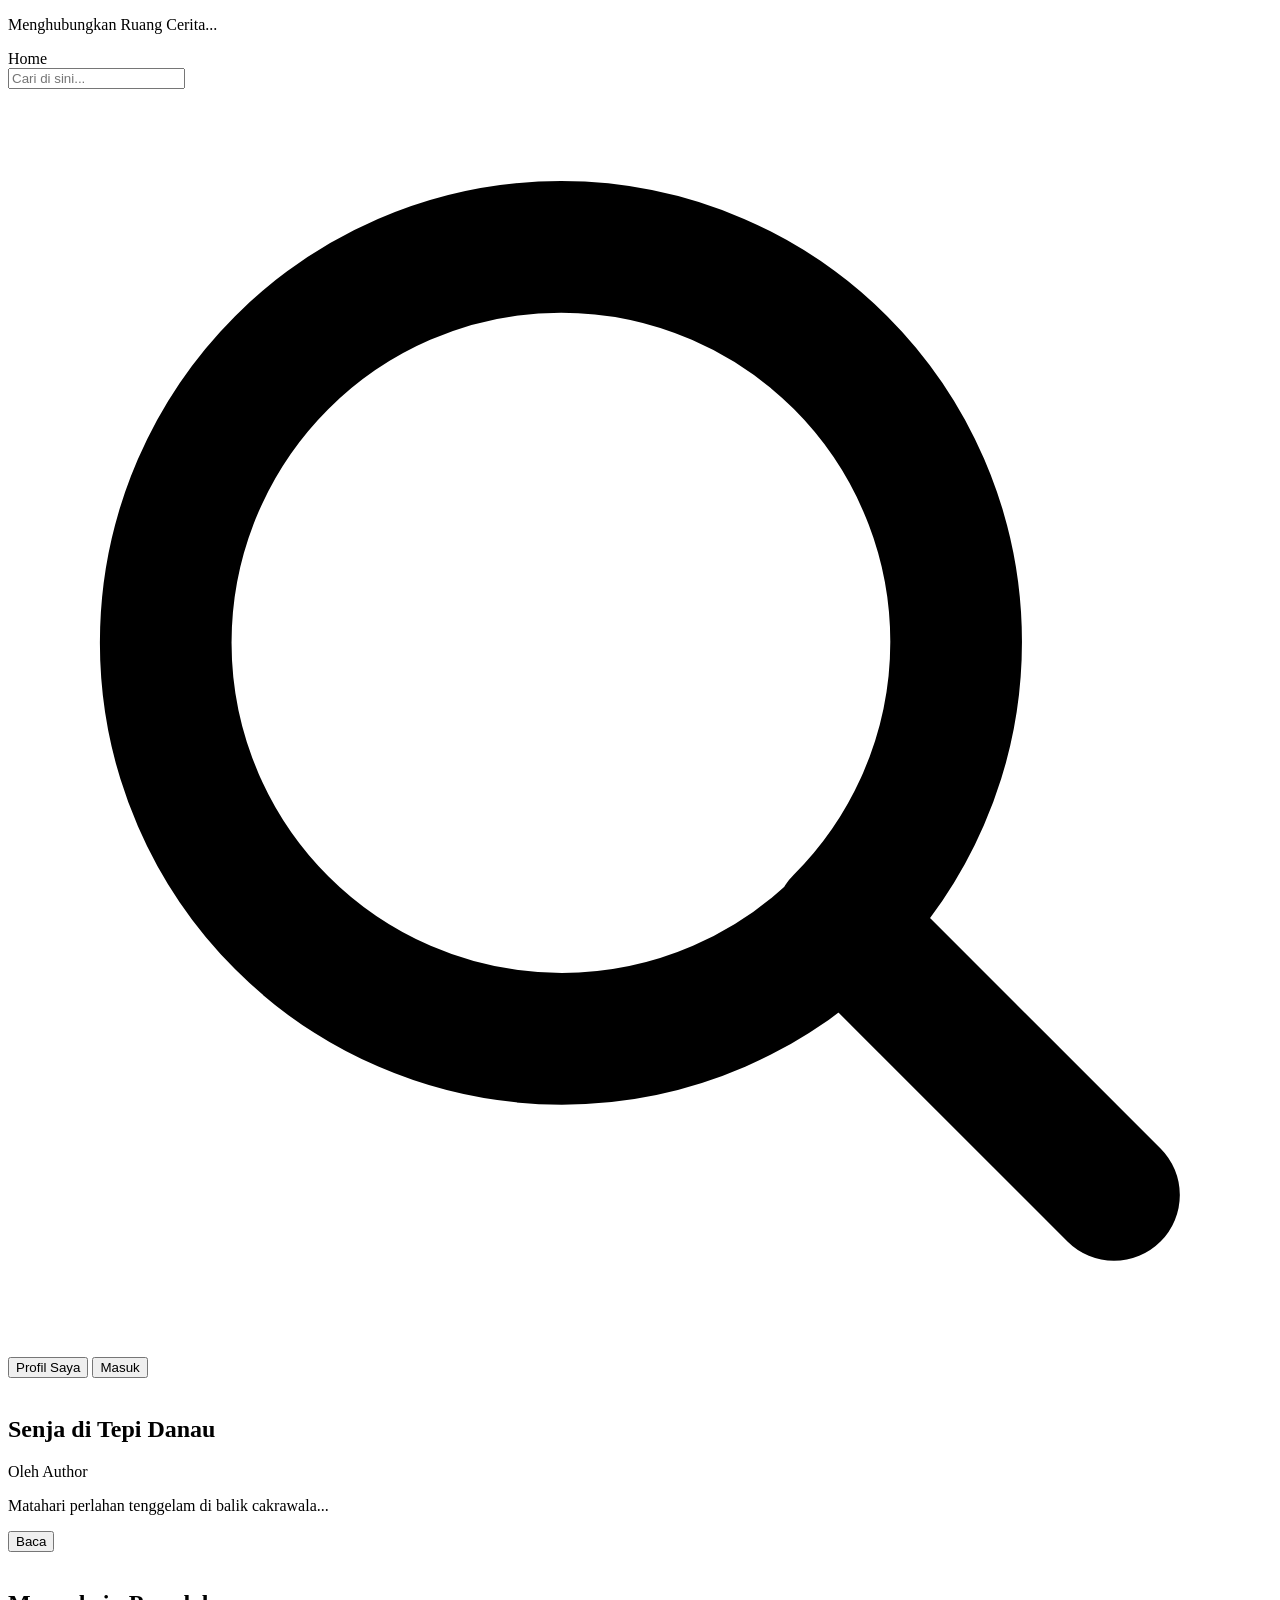
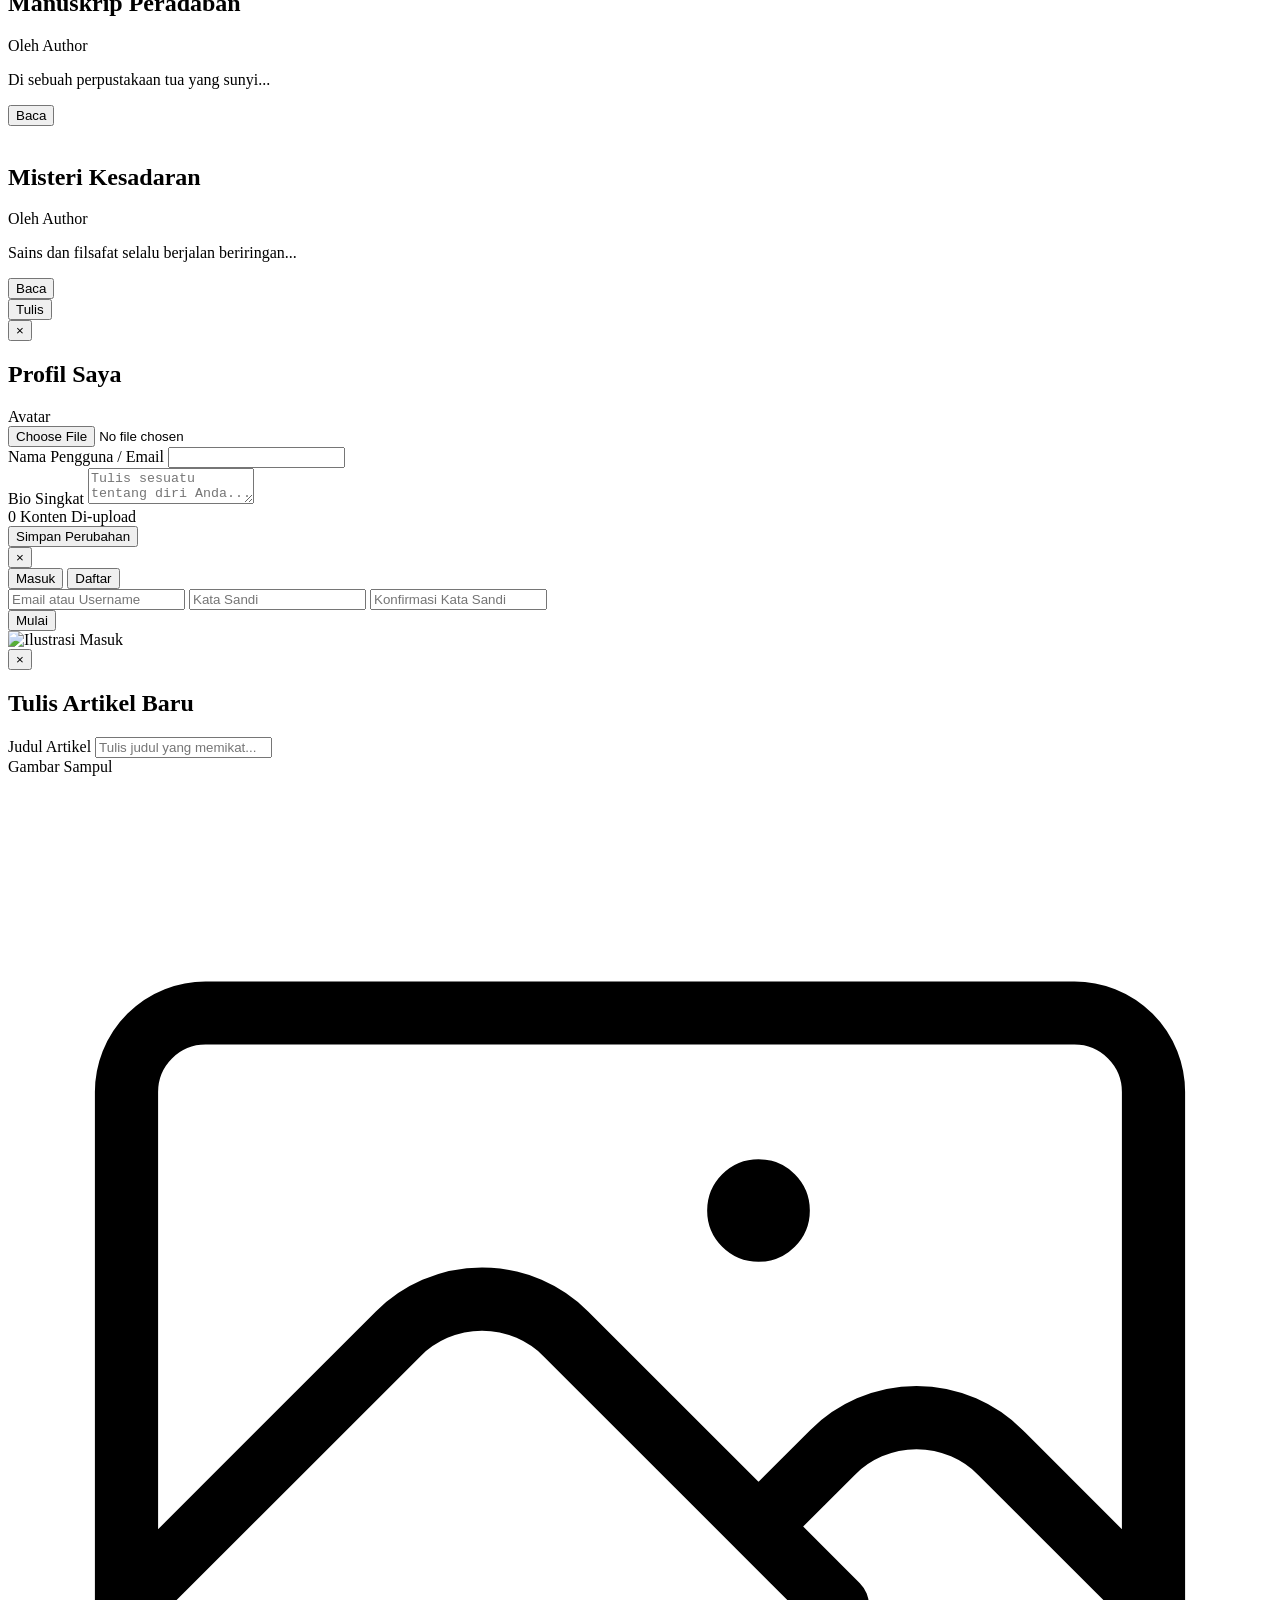
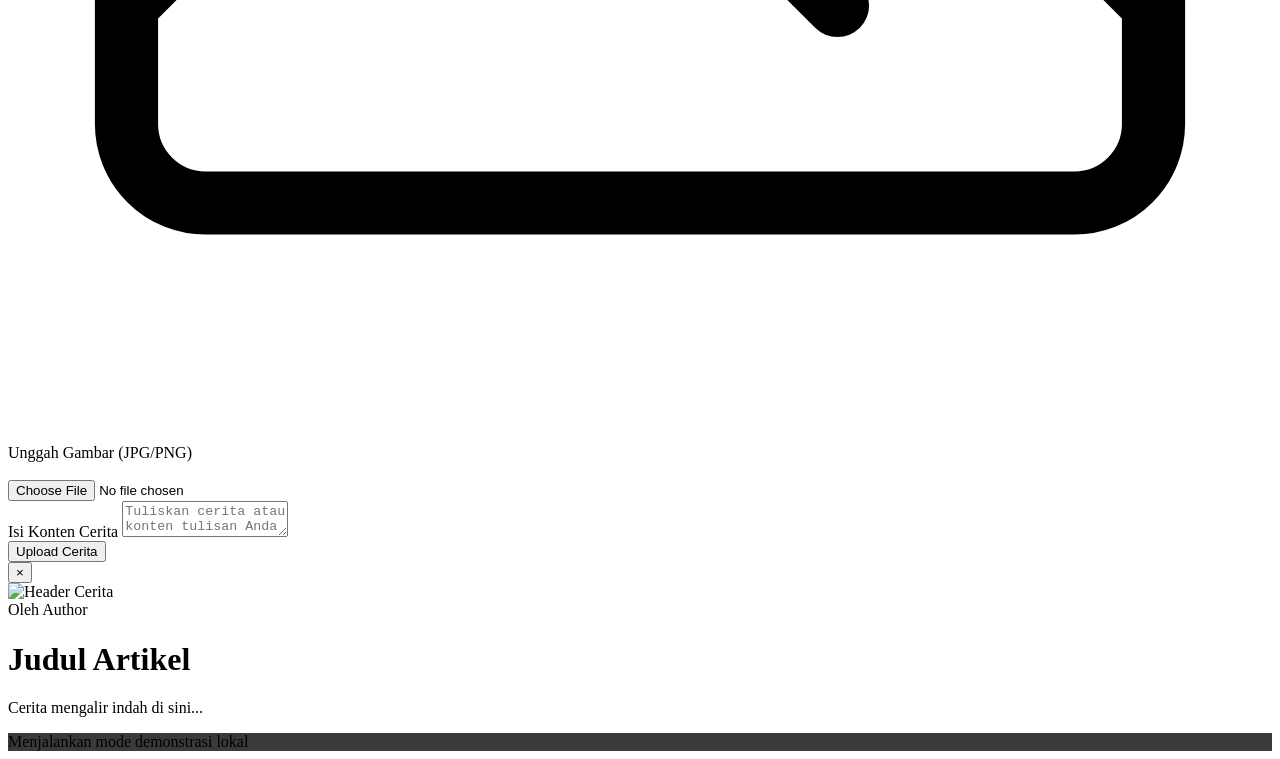
==== index.html @ 1a0d809d "Commit pertama website saya" ====
<!DOCTYPE html>
<html lang="id">
<head>
    <meta charset="UTF-8">
    <meta name="viewport" content="width=device-width, initial-scale=1.0">
    <title>Blog Minimalis — Home</title>
    <link href="https://fonts.googleapis.com/css2?family=Lora:ital,wght@0,400;0,700;1,400;1,700&display=swap" rel="stylesheet">
    <script src="https://cdn.tailwindcss.com"></script>
    <script src="https://cdn.jsdelivr.net/npm/@supabase/supabase-js@2"></script>
    <link rel="stylesheet" href="css/style.css">
</head>
<body class="min-h-screen text-white flex flex-col justify-between overflow-x-hidden bg-black">

    <!-- Latar Belakang Video -->
    <video autoplay muted loop playsinline class="bg-video">
        <source src="vid/green-tree-moewalls-com.mp4" type="video/mp4">
    </video>

    <!-- Splash Screen Loading -->
    <div id="page-loader" class="fixed inset-0 bg-[#1c1c1c] z-[99] flex flex-col items-center justify-center transition-all duration-300 ease-in-out">
        <div class="flex flex-col items-center gap-6">
            <div class="w-12 h-12 border-2 border-white/10 border-t-white rounded-full animate-spin-slow"></div>
            <p id="loader-text" class="text-white/60 tracking-widest text-xs uppercase font-sans font-semibold animate-pulse">
                Menghubungkan Ruang Cerita...
            </p>
        </div>
    </div>

    <!-- Header — Menu Bar Fixed -->
    <header class="fixed top-0 left-0 w-full p-6 flex flex-col items-center z-50">
        <div class="w-full max-w-4xl h-14 relative">
            <div id="menu-bar" class="absolute top-0 left-1/2 -translate-x-1/2 w-14 max-h-14 bg-white/80 backdrop-blur-md rounded-full border border-white/20 shadow-lg flex flex-col justify-start px-6 py-3 cursor-pointer transition-all duration-500 ease-out overflow-hidden opacity-0 -translate-y-24">

                <div id="menu-content" class="opacity-0 transition-opacity duration-300 pointer-events-none w-full flex flex-col">
                    <div class="flex items-center justify-between h-8 shrink-0 w-full">
                        <span id="home-btn" class="text-black font-bold text-sm hover:opacity-80 transition cursor-pointer">
                            Home
                        </span>

                        <!-- Kotak Pencarian -->
                        <div class="w-72 md:w-80 relative">
                            <input id="search-input" type="text" placeholder="Cari di sini..."
                                class="w-full bg-white text-gray-800 placeholder-gray-400 text-xs pl-4 pr-10 py-1.5 rounded-full focus:outline-none focus:ring-2 focus:ring-black/25 shadow-inner cursor-text font-sans">
                            <span class="absolute inset-y-0 right-3.5 flex items-center pointer-events-none">
                                <svg class="w-4 h-4 text-gray-400" fill="none" stroke="currentColor" stroke-width="2.5" viewBox="0 0 24 24">
                                    <path stroke-linecap="round" stroke-linejoin="round" d="M21 21l-5.197-5.197m0 0A7.5 7.5 0 105.196 5.196a7.5 7.5 0 0010.637 10.637z"/>
                                </svg>
                            </span>
                        </div>
                    </div>

                    <!-- Opsi Tambahan -->
                    <div id="extra-menu" class="hidden mt-3 flex flex-col gap-2.5 pt-2">
                        <button id="profil-btn" class="hidden text-black font-semibold text-sm hover:opacity-75 transition block text-left w-full focus:outline-none">
                            Profil Saya
                        </button>
                        <button id="masuk-btn" class="text-black font-semibold text-sm hover:opacity-75 transition block text-left w-full focus:outline-none">
                            Masuk
                        </button>
                    </div>
                </div>
            </div>
        </div>
    </header>

    <!-- Konten Utama — Grid Blog -->
    <main class="w-full px-6 pt-28 pb-24 flex-grow flex items-center justify-center relative">
        <div id="blog-container" class="grid grid-cols-1 md:grid-cols-2 gap-x-16 gap-y-12 max-w-5xl w-full mx-auto py-8">
            <!-- Dirender secara dinamis oleh main.js -->
        </div>
    </main>

    <!-- Tombol Tulis Floating -->
    <div class="fixed bottom-10 right-10 z-40">
        <button id="tulis-btn" class="bg-black text-white px-10 py-3 rounded-xl shadow-2xl hover:bg-gray-900 transition font-bold tracking-wide">
            Tulis
        </button>
    </div>

    <!-- ==================== MODAL PROFIL ==================== -->
    <div id="modal-profil" class="fixed inset-0 bg-black/75 backdrop-blur-md z-50 flex items-center justify-center p-4 md:p-6 opacity-0 pointer-events-none transition-all duration-200">
        <div id="modal-profil-card" class="bg-[#1c1c1c] text-white w-full max-w-xl rounded-[24px] p-8 md:p-10 shadow-2xl flex flex-col justify-between relative transform scale-95 transition-all duration-200 min-h-[420px] border border-white/5">
            <button id="tutup-profil" class="absolute top-5 right-7 text-white/40 hover:text-white hover:scale-110 text-3xl font-light transition duration-150 focus:outline-none z-10">&times;</button>
            <div class="flex flex-col gap-6 w-full relative z-10 flex-grow justify-between">
                <div>
                    <h2 class="text-4xl font-serif tracking-wide mb-6 font-medium border-b border-white/10 pb-3">Profil Saya</h2>
                    <div class="flex flex-col sm:flex-row gap-6 items-center mb-6">
                        <div id="pilih-avatar-trigger" class="w-24 h-24 bg-[#d1d1d1] rounded-full flex items-center justify-center cursor-pointer hover:bg-gray-300 transition-all duration-200 overflow-hidden relative shadow-md group border-2 border-white/10">
                            <span id="avatar-placeholder-teks" class="text-gray-600 text-xs font-semibold">Avatar</span>
                            <img id="preview-avatar" class="hidden absolute inset-0 w-full h-full object-cover">
                        </div>
                        <input type="file" id="avatar-input" accept="image/*" class="hidden">
                        <div class="flex-grow w-full">
                            <label class="text-[10px] text-white/40 uppercase tracking-widest font-sans font-semibold block mb-1">Nama Pengguna / Email</label>
                            <input id="profile-display-name" type="text" class="w-full bg-[#d1d1d1] text-gray-800 py-2 px-5 rounded-full font-semibold text-sm shadow-inner" readonly>
                        </div>
                    </div>
                    <div class="flex flex-col gap-2 mb-6">
                        <label class="text-[10px] text-white/40 uppercase tracking-widest font-sans font-semibold">Bio Singkat</label>
                        <textarea id="profile-bio" placeholder="Tulis sesuatu tentang diri Anda..." class="w-full h-24 bg-white text-gray-800 rounded-[15px] p-4 focus:outline-none resize-none text-sm leading-relaxed no-scrollbar shadow-inner"></textarea>
                    </div>
                    <div class="bg-black/20 rounded-[15px] p-4 flex justify-around text-center border border-white/5">
                        <div>
                            <span id="profile-stat-posts" class="block text-3xl font-bold text-white font-sans">0</span>
                            <span class="text-[10px] text-white/40 uppercase tracking-wider font-semibold">Konten Di-upload</span>
                        </div>
                    </div>
                </div>
                <div class="flex justify-end mt-4">
                    <button id="simpan-profil-btn" class="bg-black hover:bg-gray-900 active:scale-95 text-white px-8 py-2 rounded-xl text-xs font-bold tracking-wider shadow-lg transition-all duration-200">
                        Simpan Perubahan
                    </button>
                </div>
            </div>
        </div>
    </div>

    <!-- ==================== MODAL MASUK / DAFTAR ==================== -->
    <div id="modal-masuk" class="fixed inset-0 bg-black/75 backdrop-blur-md z-50 flex items-center justify-center p-4 md:p-6 opacity-0 pointer-events-none transition-all duration-200">
        <div id="modal-masuk-card" class="bg-[#1c1c1c] text-white w-full max-w-3xl rounded-[24px] p-10 md:p-12 shadow-2xl flex flex-col justify-between relative transform scale-95 transition-all duration-200 min-h-[460px] border border-white/5 overflow-hidden">
            <button id="tutup-masuk" class="absolute top-5 right-7 text-white/40 hover:text-white hover:scale-110 text-3xl font-light transition duration-150 focus:outline-none z-10">&times;</button>
            <div class="flex flex-col justify-between h-full flex-grow relative z-10">
                <div class="max-w-md">
                    <div class="flex gap-8 mb-8 pb-2">
                        <button id="tab-masuk" class="text-4xl font-serif tracking-wide font-medium pb-2 text-white focus:outline-none transition duration-150">Masuk</button>
                        <button id="tab-daftar" class="text-4xl font-serif tracking-wide font-medium pb-2 text-white/40 hover:text-white/80 focus:outline-none transition duration-150">Daftar</button>
                    </div>
                    <div class="flex flex-col gap-4 w-full max-w-xs mb-6">
                        <input id="login-username" type="text" placeholder="Email atau Username"
                            class="w-full bg-[#d1d1d1] text-gray-800 placeholder-gray-500 py-2.5 px-6 rounded-full focus:outline-none focus:ring-2 focus:ring-black/30 text-sm font-semibold shadow-inner transition duration-150">
                        <input id="login-password" type="password" placeholder="Kata Sandi"
                            class="w-full bg-[#d1d1d1] text-gray-800 placeholder-gray-500 py-2.5 px-6 rounded-full focus:outline-none focus:ring-2 focus:ring-black/30 text-sm font-semibold shadow-inner transition duration-150">
                        <input id="login-confirm-password" type="password" placeholder="Konfirmasi Kata Sandi"
                            class="hidden w-full bg-[#d1d1d1] text-gray-800 placeholder-gray-500 py-2.5 px-6 rounded-full focus:outline-none focus:ring-2 focus:ring-black/30 text-sm font-semibold shadow-inner transition duration-150">
                    </div>
                    <div class="w-full max-w-xs flex justify-center mt-6">
                        <button id="mulai-btn" class="bg-black hover:bg-gray-900 active:scale-95 text-white px-8 py-2 rounded-xl text-xs font-bold tracking-wider shadow-lg transition-all duration-200">
                            Mulai
                        </button>
                    </div>
                </div>
            </div>
            <div class="absolute bottom-0 right-0 w-[240px] md:w-[280px] h-[320px] md:h-[360px] pointer-events-none select-none flex items-end justify-end">
                <img src="https://images.unsplash.com/photo-1578632767115-351597cf2477?q=80&w=600&auto=format&fit=crop" alt="Ilustrasi Masuk"
                    class="w-full h-full object-cover object-top rounded-tl-[120px] border-l-4 border-t-4 border-[#1c1c1c] shadow-2xl">
            </div>
        </div>
    </div>

    <!-- ==================== MODAL TULIS ==================== -->
    <div id="modal-tulis" class="fixed inset-0 bg-black/75 backdrop-blur-md z-50 flex items-center justify-center p-4 md:p-6 opacity-0 pointer-events-none transition-all duration-200">
        <div id="modal-card" class="bg-[#1c1c1c] text-white w-full max-w-4xl rounded-[24px] p-8 md:p-10 shadow-2xl flex flex-col justify-between relative transform scale-95 transition-all duration-200 min-h-[550px] border border-white/5">
            <button id="tutup-modal" class="absolute top-5 right-7 text-white/40 hover:text-white hover:scale-110 text-3xl font-light transition duration-150 focus:outline-none z-10">&times;</button>
            <div class="grid grid-cols-1 md:grid-cols-12 gap-8 items-stretch flex-grow mt-2">
                <!-- Kolom Kiri -->
                <div class="md:col-span-5 flex flex-col justify-between gap-6">
                    <div>
                        <h2 class="text-4xl font-serif tracking-wide mb-8 font-medium">Tulis Artikel Baru</h2>
                        <div class="w-full">
                            <label class="text-[10px] text-white/40 uppercase tracking-widest font-sans font-bold block mb-2">Judul Artikel</label>
                            <input id="input-judul" type="text" placeholder="Tulis judul yang memikat..."
                                class="w-full bg-white text-gray-800 py-2.5 px-6 rounded-full focus:outline-none focus:ring-2 focus:ring-red-950/40 text-sm font-semibold shadow-inner transition duration-150">
                        </div>
                    </div>
                    <div class="flex flex-col items-center md:items-start justify-end flex-grow pb-2">
                        <label class="text-[10px] text-white/40 uppercase tracking-widest font-sans font-bold block mb-2 self-start">Gambar Sampul</label>
                        <div id="pilih-gambar-trigger" class="w-full h-40 bg-[#e5e5e5] hover:bg-[#dbdbdb] rounded-[20px] flex flex-col items-center justify-center cursor-pointer transition-all duration-200 overflow-hidden relative shadow-md group">
                            <div id="placeholder-container" class="flex flex-col items-center text-center px-4 transition duration-200 group-hover:scale-105">
                                <svg class="w-10 h-10 text-gray-500 mb-2" fill="none" stroke="currentColor" stroke-width="1.2" viewBox="0 0 24 24">
                                    <path stroke-linecap="round" stroke-linejoin="round" d="M2.25 15.75l5.159-5.159a2.25 2.25 0 013.182 0l5.159 5.159m-1.5-1.5l1.409-1.409a2.25 2.25 0 013.182 0l2.909 2.909m-18 3.75h16.5a1.5 1.5 0 001.5-1.5V6a1.5 1.5 0 00-1.5-1.5H3.75A1.5 1.5 0 002.25 6v12a1.5 1.5 0 001.5 1.5zm10.5-11.25h.008v.008h-.008V8.25zm.375 0a.375.375 0 11-.75 0 .375.375 0 01.75 0z"/>
                                </svg>
                                <span class="text-gray-600 text-[10px] tracking-widest uppercase font-sans font-bold">Unggah Gambar (JPG/PNG)</span>
                            </div>
                            <img id="preview-gambar" class="hidden absolute inset-0 w-full h-full object-cover">
                        </div>
                        <input type="file" id="file-input" accept="image/*" class="hidden">
                    </div>
                </div>
                <!-- Kolom Kanan -->
                <div class="md:col-span-7 flex flex-col justify-between gap-4">
                    <div class="h-full flex flex-col">
                        <label class="text-[10px] text-white/40 uppercase tracking-widest font-sans font-bold block mb-2">Isi Konten Cerita</label>
                        <textarea id="input-konten" placeholder="Tuliskan cerita atau konten tulisan Anda secara mengalir di sini..."
                            class="w-full flex-grow bg-white text-gray-800 rounded-[15px] p-6 focus:outline-none focus:ring-2 focus:ring-red-950/40 resize-none text-sm leading-relaxed no-scrollbar shadow-inner min-h-[300px] placeholder-gray-400"></textarea>
                    </div>
                    <div class="flex justify-end mt-1">
                        <button id="upload-btn" class="bg-[#2d0707] hover:bg-[#450d0d] active:scale-95 text-white px-10 py-2.5 rounded-full text-xs font-bold tracking-wider shadow-lg transition-all duration-200">
                            Upload Cerita
                        </button>
                    </div>
                </div>
            </div>
        </div>
    </div>

    <!-- ==================== MODAL BACA ==================== -->
    <div id="modal-baca" class="fixed inset-0 bg-black/90 backdrop-blur-xl z-[60] flex items-center justify-center p-0 md:p-6 opacity-0 pointer-events-none transition-all duration-300 overflow-y-auto no-scrollbar">
        <div id="modal-baca-card" class="bg-[#1c1c1c] text-white w-full h-full md:h-[90vh] md:max-w-4xl md:rounded-[32px] shadow-2xl flex flex-col relative transform scale-95 translate-y-4 transition-all duration-300 overflow-hidden border border-white/5">
            <button id="tutup-baca" class="absolute top-6 right-8 text-white/50 hover:text-white hover:scale-110 text-4xl font-light transition duration-150 focus:outline-none z-50 drop-shadow-lg">&times;</button>
            <div class="flex-grow overflow-y-auto no-scrollbar pb-16">
                <div class="w-full h-64 md:h-[380px] relative">
                    <img id="baca-gambar" src="" alt="Header Cerita" class="w-full h-full object-cover">
                    <div class="absolute inset-0 bg-gradient-to-t from-[#1c1c1c] via-[#1c1c1c]/40 to-transparent"></div>
                </div>
                <div class="max-w-2xl mx-auto px-6 md:px-8 -mt-16 relative z-10">
                    <span id="baca-author" class="text-xs uppercase tracking-widest font-sans font-bold text-red-400 bg-red-950/40 px-3 py-1 rounded-full border border-red-900/30">Oleh Author</span>
                    <h1 id="baca-judul" class="text-4xl md:text-5xl font-serif tracking-wide mt-4 mb-6 leading-tight font-medium drop-shadow-md">Judul Artikel</h1>
                    <div class="w-16 h-0.5 bg-white/20 mb-8"></div>
                    <p id="baca-konten" class="text-white/85 font-serif text-lg leading-relaxed md:leading-loose text-justify whitespace-pre-wrap">
                        Cerita mengalir indah di sini...
                    </p>
                </div>
            </div>
        </div>
    </div>

    <!-- Script: koneksi dulu, baru logika utama -->
    <script src="js/koneksi.js"></script>
    <script src="js/main.js"></script>
</body>
</html>
---- css/style.css ----
*/
body, input, textarea, button, select {
    font-family: 'Lora', serif;
}

/* ---- Latar Belakang Video ---- */
.bg-video {
    position: fixed;
    top: 0;
    left: 0;
    width: 100%;
    height: 100%;
    object-fit: cover;
    z-index: -1;
}

/* ---- Efek Hover Kartu Blog ---- */
.hover-effect {
    transition: transform 0.3s ease, opacity 0.3s ease;
}
.hover-effect:hover {
    transform: scale(1.03);
}

/* ---- Sembunyikan Scrollbar ---- */
.no-scrollbar::-webkit-scrollbar {
    display: none;
}
.no-scrollbar {
    -ms-overflow-style: none;
    scrollbar-width: none;
}

/* ---- Animasi Spinner Loading ---- */
@keyframes spin-slow {
    0%   { transform: rotate(0deg); }
    100% { transform: rotate(360deg); }
}
.animate-spin-slow {
    animation: spin-slow 1.5s linear infinite;
}
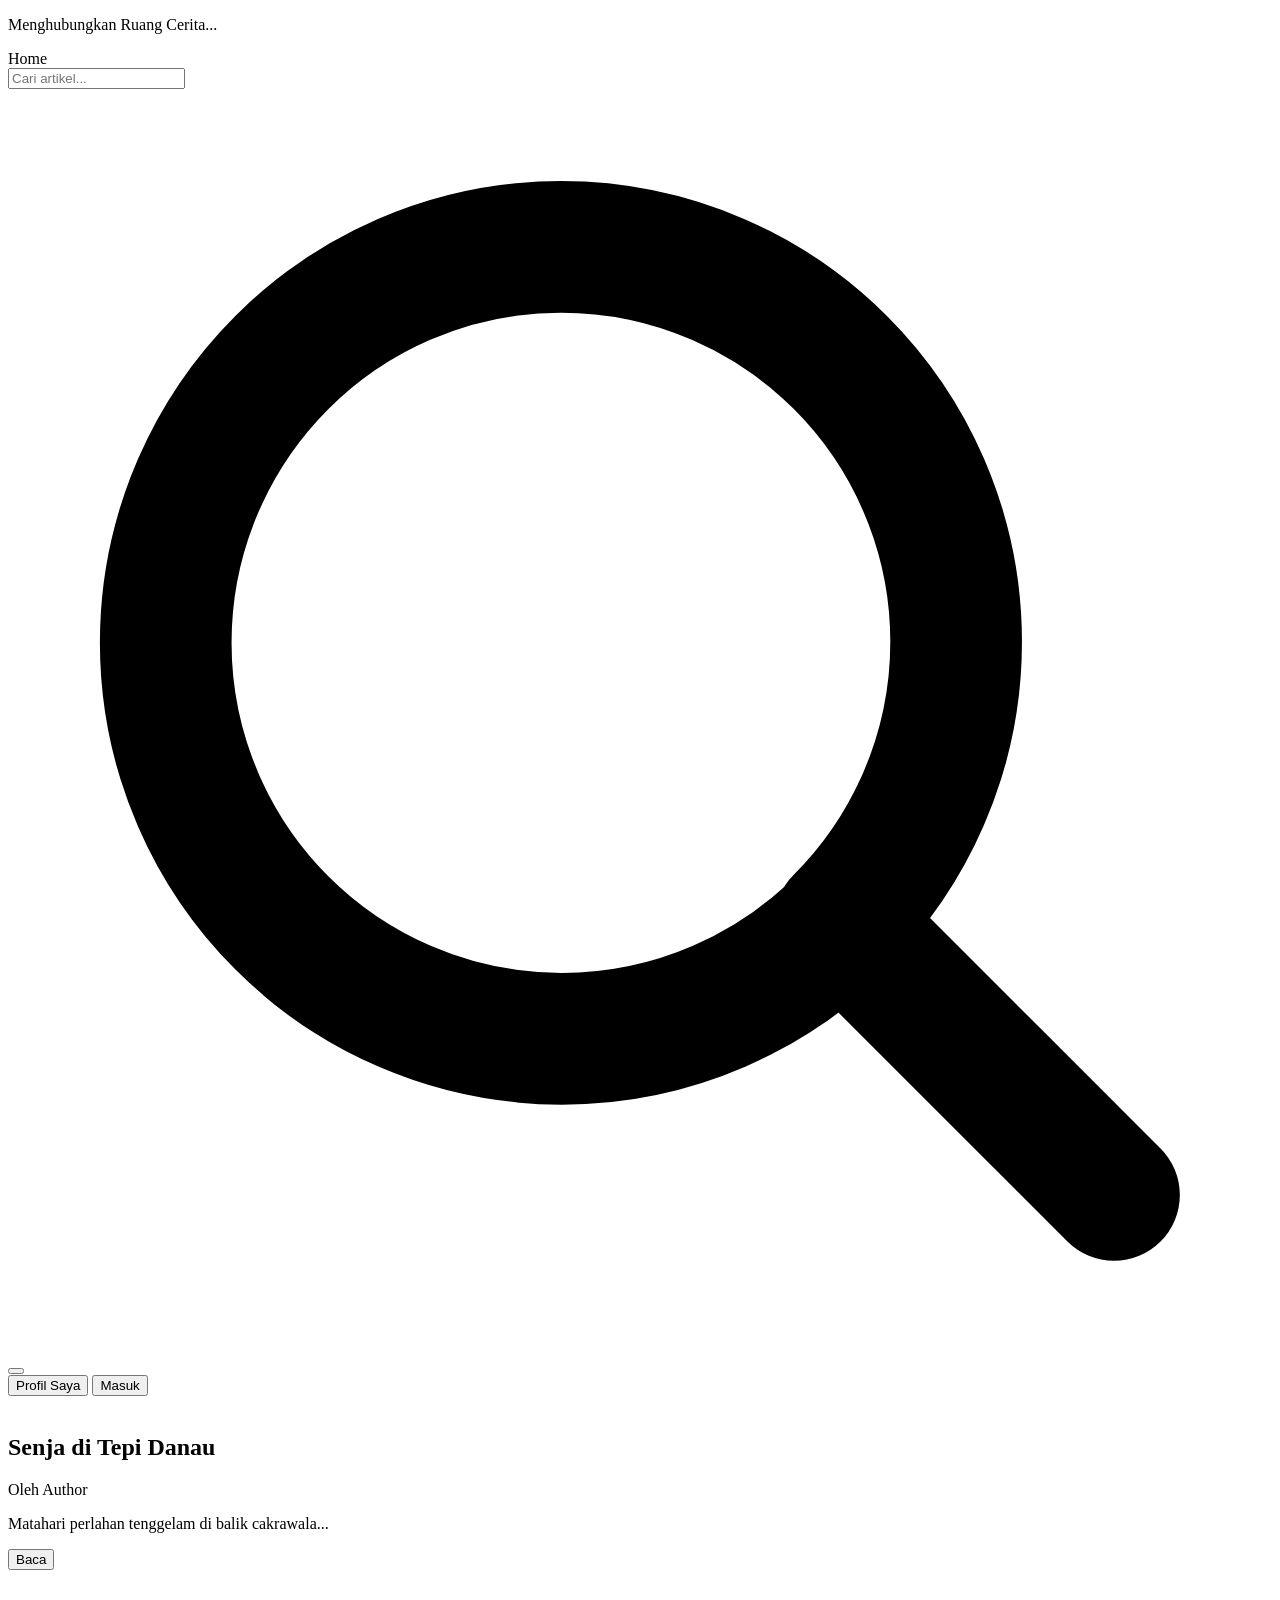
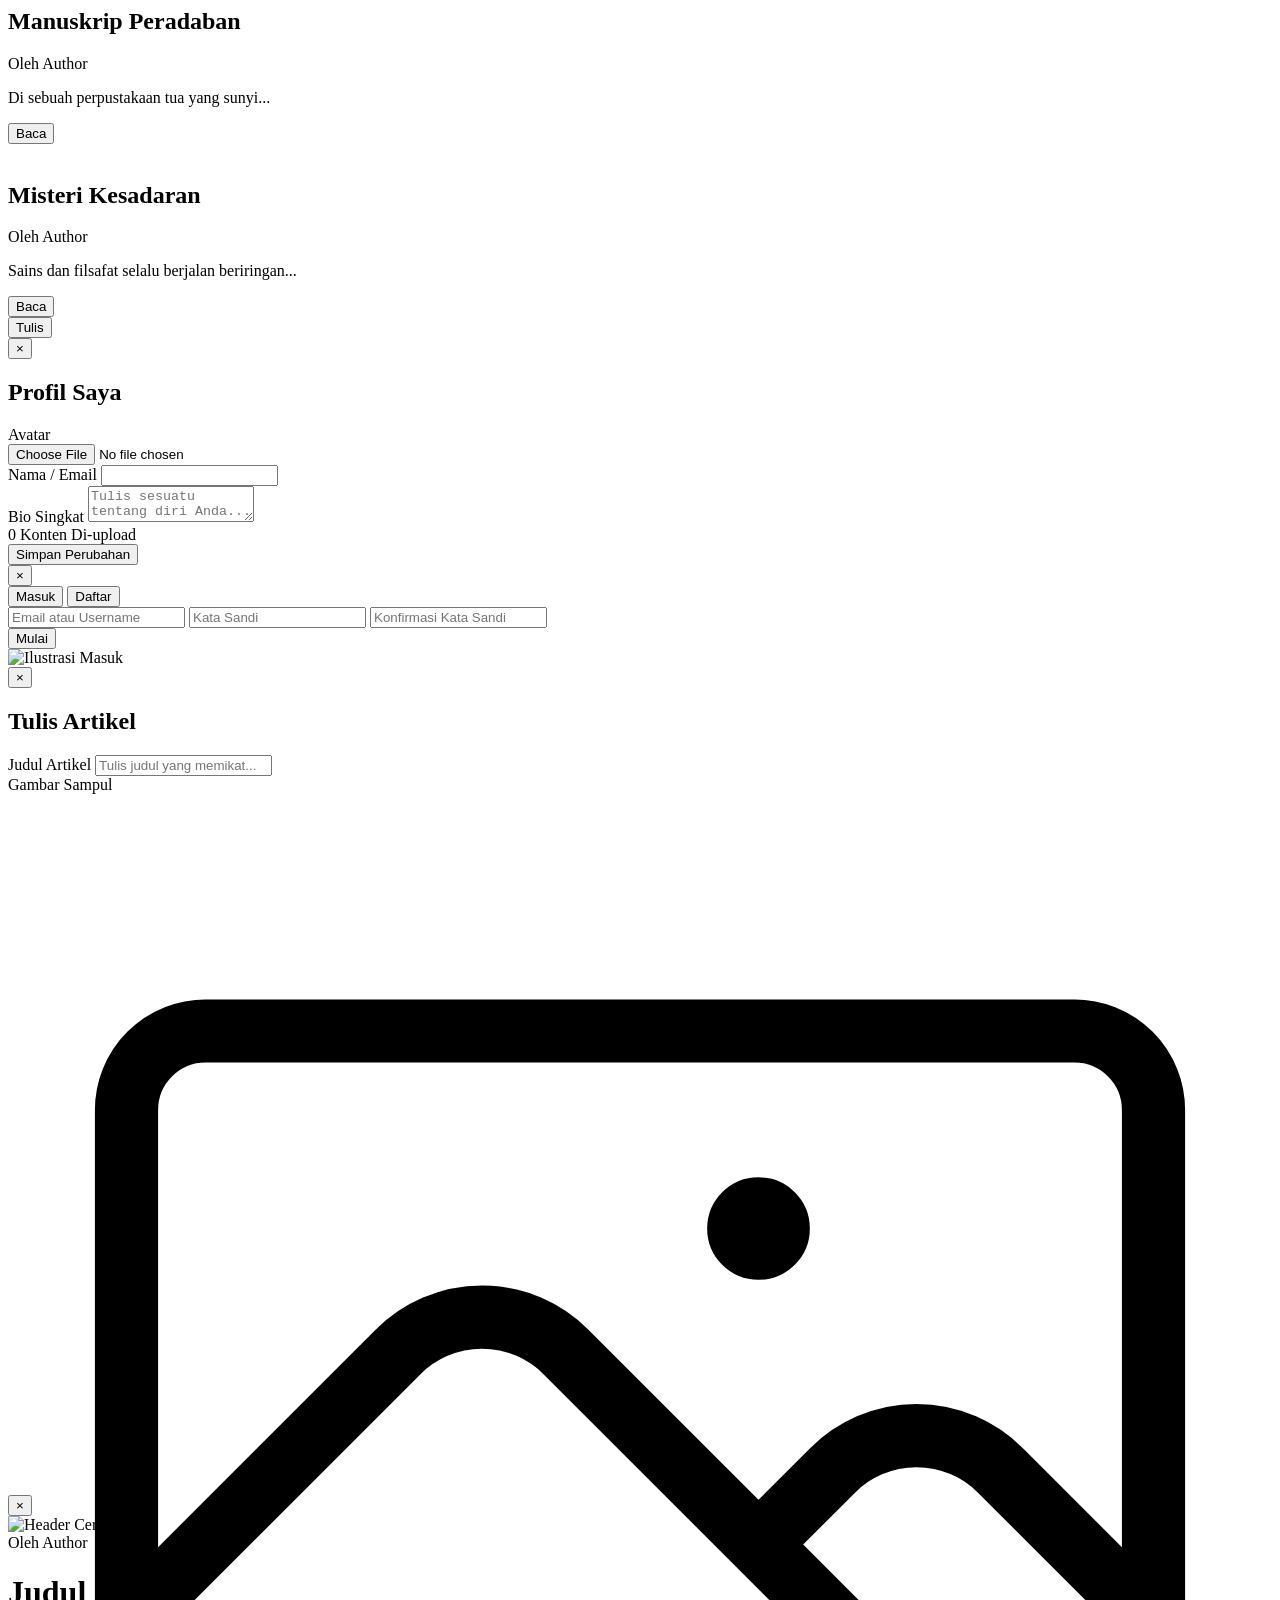
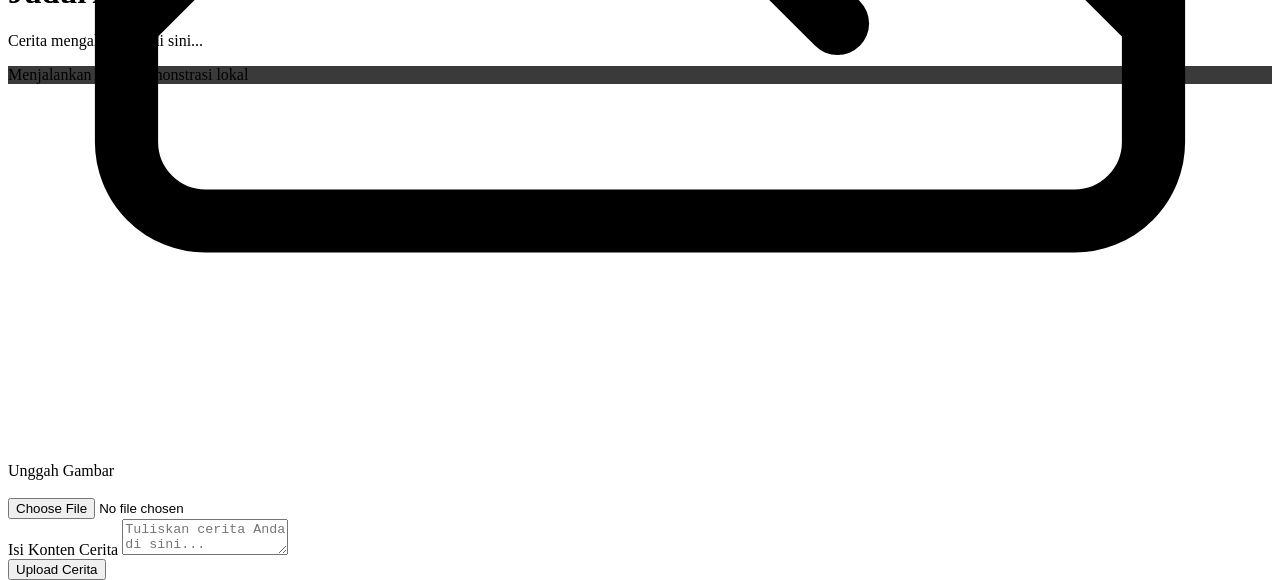
==== commit 5e25b8ba: "Commit pertama website saya" ====
--- a/index.html
+++ b/index.html
@@ -7,107 +7,177 @@
     <link href="https://fonts.googleapis.com/css2?family=Lora:ital,wght@0,400;0,700;1,400;1,700&display=swap" rel="stylesheet">
     <script src="https://cdn.tailwindcss.com"></script>
     <script src="https://cdn.jsdelivr.net/npm/@supabase/supabase-js@2"></script>
-    <link rel="stylesheet" href="css/style.css">
+    <link rel="stylesheet" href="../css/style.css">
 </head>
 <body class="min-h-screen text-white flex flex-col justify-between overflow-x-hidden bg-black">
 
     <!-- Latar Belakang Video -->
     <video autoplay muted loop playsinline class="bg-video">
-        <source src="vid/green-tree-moewalls-com.mp4" type="video/mp4">
+        <source src="https://www.w3schools.com/howto/rain.mp4" type="video/mp4">
     </video>
 
     <!-- Splash Screen Loading -->
     <div id="page-loader" class="fixed inset-0 bg-[#1c1c1c] z-[99] flex flex-col items-center justify-center transition-all duration-300 ease-in-out">
-        <div class="flex flex-col items-center gap-6">
-            <div class="w-12 h-12 border-2 border-white/10 border-t-white rounded-full animate-spin-slow"></div>
-            <p id="loader-text" class="text-white/60 tracking-widest text-xs uppercase font-sans font-semibold animate-pulse">
+        <div class="flex flex-col items-center gap-4">
+            <div class="w-10 h-10 border-2 border-white/10 border-t-white rounded-full animate-spin-slow"></div>
+            <p id="loader-text" class="text-white/60 tracking-widest text-[10px] uppercase font-sans font-semibold animate-pulse">
                 Menghubungkan Ruang Cerita...
             </p>
         </div>
     </div>
 
-    <!-- Header — Menu Bar Fixed -->
-    <header class="fixed top-0 left-0 w-full p-6 flex flex-col items-center z-50">
-        <div class="w-full max-w-4xl h-14 relative">
-            <div id="menu-bar" class="absolute top-0 left-1/2 -translate-x-1/2 w-14 max-h-14 bg-white/80 backdrop-blur-md rounded-full border border-white/20 shadow-lg flex flex-col justify-start px-6 py-3 cursor-pointer transition-all duration-500 ease-out overflow-hidden opacity-0 -translate-y-24">
-
-                <div id="menu-content" class="opacity-0 transition-opacity duration-300 pointer-events-none w-full flex flex-col">
-                    <div class="flex items-center justify-between h-8 shrink-0 w-full">
-                        <span id="home-btn" class="text-black font-bold text-sm hover:opacity-80 transition cursor-pointer">
+    <!-- ==================== HEADER ==================== -->
+    <header class="fixed top-0 left-0 w-full z-50 px-3 sm:px-6 pt-3 sm:pt-5">
+        <div class="w-full max-w-4xl mx-auto flex justify-center">
+
+            <!-- Navbar — mulai sebagai pil kecil, melebar ke full width -->
+            <div id="menu-bar"
+                 class="bg-white/90 backdrop-blur-md border border-white/30 shadow-xl
+                        px-5 sm:px-6 py-2.5 sm:py-3
+                        opacity-0 -translate-y-6
+                        w-10 rounded-full
+                        transition-all duration-700 ease-[cubic-bezier(0.25,1,0.5,1)]">
+
+                <div id="menu-content"
+                     class="opacity-0 pointer-events-none transition-opacity duration-400">
+
+                    <!-- Baris utama: Home + Search + Hamburger -->
+                    <div class="flex items-center gap-2 sm:gap-4 w-full">
+
+                        <span id="home-btn"
+                              class="text-black font-bold text-xs sm:text-sm
+                                     hover:opacity-60 transition cursor-pointer whitespace-nowrap shrink-0">
                             Home
                         </span>
 
-                        <!-- Kotak Pencarian -->
-                        <div class="w-72 md:w-80 relative">
-                            <input id="search-input" type="text" placeholder="Cari di sini..."
-                                class="w-full bg-white text-gray-800 placeholder-gray-400 text-xs pl-4 pr-10 py-1.5 rounded-full focus:outline-none focus:ring-2 focus:ring-black/25 shadow-inner cursor-text font-sans">
-                            <span class="absolute inset-y-0 right-3.5 flex items-center pointer-events-none">
-                                <svg class="w-4 h-4 text-gray-400" fill="none" stroke="currentColor" stroke-width="2.5" viewBox="0 0 24 24">
-                                    <path stroke-linecap="round" stroke-linejoin="round" d="M21 21l-5.197-5.197m0 0A7.5 7.5 0 105.196 5.196a7.5 7.5 0 0010.637 10.637z"/>
+                        <!-- Search bar — mengisi ruang di tengah -->
+                        <div class="relative flex-grow">
+                            <input id="search-input" type="text" placeholder="Cari artikel..."
+                                class="w-full bg-black/[0.06] text-gray-800 placeholder-gray-400
+                                       text-[11px] sm:text-xs
+                                       pl-3 sm:pl-4 pr-8 sm:pr-9
+                                       py-1.5 sm:py-2
+                                       rounded-full border border-black/[0.08]
+                                       focus:outline-none focus:ring-2 focus:ring-black/15
+                                       font-sans transition">
+                            <span class="absolute inset-y-0 right-3 flex items-center pointer-events-none">
+                                <svg class="w-3 h-3 sm:w-3.5 sm:h-3.5 text-gray-400"
+                                     fill="none" stroke="currentColor" stroke-width="2.5" viewBox="0 0 24 24">
+                                    <path stroke-linecap="round" stroke-linejoin="round"
+                                          d="M21 21l-5.197-5.197m0 0A7.5 7.5 0 105.196 5.196a7.5 7.5 0 0010.637 10.637z"/>
                                 </svg>
                             </span>
                         </div>
-                    </div>
-
-                    <!-- Opsi Tambahan -->
-                    <div id="extra-menu" class="hidden mt-3 flex flex-col gap-2.5 pt-2">
-                        <button id="profil-btn" class="hidden text-black font-semibold text-sm hover:opacity-75 transition block text-left w-full focus:outline-none">
+
+                        <!-- Hamburger -->
+                        <button id="menu-toggle-btn"
+                                class="shrink-0 flex flex-col justify-center items-center gap-[4px] w-6 h-6
+                                       hover:opacity-60 transition-opacity focus:outline-none">
+                            <span id="ham-top"    class="block w-3.5 h-[1.5px] bg-black rounded-full transition-all duration-300"></span>
+                            <span id="ham-bottom" class="block w-3.5 h-[1.5px] bg-black rounded-full transition-all duration-300"></span>
+                        </button>
+                    </div>
+
+                    <!-- Dropdown menu — animasi slide+fade -->
+                    <div id="extra-menu"
+                         class="overflow-hidden max-h-0 opacity-0
+                                transition-all duration-300 ease-in-out
+                                flex flex-col gap-0">
+                        <button id="profil-btn"
+                                class="hidden text-black font-semibold text-xs sm:text-sm
+                                       hover:opacity-60 transition text-left w-full
+                                       pt-3 pb-0.5 focus:outline-none">
                             Profil Saya
                         </button>
-                        <button id="masuk-btn" class="text-black font-semibold text-sm hover:opacity-75 transition block text-left w-full focus:outline-none">
+                        <button id="masuk-btn"
+                                class="text-black font-semibold text-xs sm:text-sm
+                                       hover:opacity-60 transition text-left w-full
+                                       pt-3 pb-0.5 focus:outline-none">
                             Masuk
                         </button>
                     </div>
+
                 </div>
             </div>
         </div>
     </header>
 
-    <!-- Konten Utama — Grid Blog -->
-    <main class="w-full px-6 pt-28 pb-24 flex-grow flex items-center justify-center relative">
-        <div id="blog-container" class="grid grid-cols-1 md:grid-cols-2 gap-x-16 gap-y-12 max-w-5xl w-full mx-auto py-8">
+    <!-- ==================== KONTEN UTAMA ==================== -->
+    <main class="w-full px-3 sm:px-6 pt-16 sm:pt-28 pb-20 sm:pb-24 flex-grow flex items-start sm:items-center justify-center relative">
+        <div id="blog-container"
+             class="grid grid-cols-1 sm:grid-cols-2 gap-x-8 sm:gap-x-16 gap-y-3 sm:gap-y-12
+                    max-w-5xl w-full mx-auto py-2 sm:py-8">
             <!-- Dirender secara dinamis oleh main.js -->
         </div>
     </main>
 
     <!-- Tombol Tulis Floating -->
-    <div class="fixed bottom-10 right-10 z-40">
-        <button id="tulis-btn" class="bg-black text-white px-10 py-3 rounded-xl shadow-2xl hover:bg-gray-900 transition font-bold tracking-wide">
+    <div class="fixed bottom-4 sm:bottom-10 right-3 sm:right-10 z-40">
+        <button id="tulis-btn"
+                class="bg-black text-white px-5 sm:px-10 py-2 sm:py-3
+                       rounded-lg sm:rounded-xl shadow-2xl hover:bg-gray-900
+                       transition font-bold tracking-wide text-xs sm:text-base">
             Tulis
         </button>
     </div>
 
+
     <!-- ==================== MODAL PROFIL ==================== -->
-    <div id="modal-profil" class="fixed inset-0 bg-black/75 backdrop-blur-md z-50 flex items-center justify-center p-4 md:p-6 opacity-0 pointer-events-none transition-all duration-200">
-        <div id="modal-profil-card" class="bg-[#1c1c1c] text-white w-full max-w-xl rounded-[24px] p-8 md:p-10 shadow-2xl flex flex-col justify-between relative transform scale-95 transition-all duration-200 min-h-[420px] border border-white/5">
-            <button id="tutup-profil" class="absolute top-5 right-7 text-white/40 hover:text-white hover:scale-110 text-3xl font-light transition duration-150 focus:outline-none z-10">&times;</button>
-            <div class="flex flex-col gap-6 w-full relative z-10 flex-grow justify-between">
-                <div>
-                    <h2 class="text-4xl font-serif tracking-wide mb-6 font-medium border-b border-white/10 pb-3">Profil Saya</h2>
-                    <div class="flex flex-col sm:flex-row gap-6 items-center mb-6">
-                        <div id="pilih-avatar-trigger" class="w-24 h-24 bg-[#d1d1d1] rounded-full flex items-center justify-center cursor-pointer hover:bg-gray-300 transition-all duration-200 overflow-hidden relative shadow-md group border-2 border-white/10">
-                            <span id="avatar-placeholder-teks" class="text-gray-600 text-xs font-semibold">Avatar</span>
-                            <img id="preview-avatar" class="hidden absolute inset-0 w-full h-full object-cover">
-                        </div>
-                        <input type="file" id="avatar-input" accept="image/*" class="hidden">
-                        <div class="flex-grow w-full">
-                            <label class="text-[10px] text-white/40 uppercase tracking-widest font-sans font-semibold block mb-1">Nama Pengguna / Email</label>
-                            <input id="profile-display-name" type="text" class="w-full bg-[#d1d1d1] text-gray-800 py-2 px-5 rounded-full font-semibold text-sm shadow-inner" readonly>
-                        </div>
-                    </div>
-                    <div class="flex flex-col gap-2 mb-6">
-                        <label class="text-[10px] text-white/40 uppercase tracking-widest font-sans font-semibold">Bio Singkat</label>
-                        <textarea id="profile-bio" placeholder="Tulis sesuatu tentang diri Anda..." class="w-full h-24 bg-white text-gray-800 rounded-[15px] p-4 focus:outline-none resize-none text-sm leading-relaxed no-scrollbar shadow-inner"></textarea>
-                    </div>
-                    <div class="bg-black/20 rounded-[15px] p-4 flex justify-around text-center border border-white/5">
-                        <div>
-                            <span id="profile-stat-posts" class="block text-3xl font-bold text-white font-sans">0</span>
-                            <span class="text-[10px] text-white/40 uppercase tracking-wider font-semibold">Konten Di-upload</span>
-                        </div>
-                    </div>
-                </div>
-                <div class="flex justify-end mt-4">
-                    <button id="simpan-profil-btn" class="bg-black hover:bg-gray-900 active:scale-95 text-white px-8 py-2 rounded-xl text-xs font-bold tracking-wider shadow-lg transition-all duration-200">
+    <div id="modal-profil"
+         class="fixed inset-0 bg-black/75 backdrop-blur-md z-50 flex items-end sm:items-center justify-center
+                p-0 sm:p-6 opacity-0 pointer-events-none transition-all duration-200">
+        <div id="modal-profil-card"
+             class="bg-[#1c1c1c] text-white w-full sm:max-w-xl
+                    rounded-t-[24px] sm:rounded-[24px]
+                    p-5 sm:p-10 shadow-2xl flex flex-col justify-between relative
+                    transform translate-y-4 sm:translate-y-0 sm:scale-95
+                    transition-all duration-200 border border-white/5"
+             style="max-height:90vh;overflow-y:auto;">
+
+            <button id="tutup-profil"
+                    class="absolute top-4 right-5 text-white/40 hover:text-white text-3xl font-light transition focus:outline-none z-10">
+                &times;
+            </button>
+
+            <div class="flex flex-col gap-4 sm:gap-6 w-full relative z-10">
+                <h2 class="text-2xl sm:text-4xl font-serif tracking-wide font-medium border-b border-white/10 pb-3">Profil Saya</h2>
+
+                <!-- Avatar + Nama -->
+                <div class="flex flex-row gap-4 items-center">
+                    <div id="pilih-avatar-trigger"
+                         class="w-16 h-16 sm:w-24 sm:h-24 bg-[#d1d1d1] rounded-full flex items-center justify-center
+                                cursor-pointer hover:bg-gray-300 transition-all overflow-hidden relative shadow-md shrink-0 border-2 border-white/10">
+                        <span id="avatar-placeholder-teks" class="text-gray-600 text-[10px] font-semibold">Avatar</span>
+                        <img id="preview-avatar" class="hidden absolute inset-0 w-full h-full object-cover">
+                    </div>
+                    <input type="file" id="avatar-input" accept="image/*" class="hidden">
+                    <div class="flex-grow">
+                        <label class="text-[9px] text-white/40 uppercase tracking-widest font-sans font-semibold block mb-1">Nama / Email</label>
+                        <input id="profile-display-name" type="text"
+                               class="w-full bg-[#d1d1d1] text-gray-800 py-1.5 sm:py-2 px-4 sm:px-5 rounded-full font-semibold text-xs sm:text-sm shadow-inner" readonly>
+                    </div>
+                </div>
+
+                <!-- Bio -->
+                <div class="flex flex-col gap-1.5">
+                    <label class="text-[9px] text-white/40 uppercase tracking-widest font-sans font-semibold">Bio Singkat</label>
+                    <textarea id="profile-bio" placeholder="Tulis sesuatu tentang diri Anda..."
+                              class="w-full h-20 sm:h-24 bg-white text-gray-800 rounded-[12px] sm:rounded-[15px] p-3 sm:p-4
+                                     focus:outline-none resize-none text-xs sm:text-sm leading-relaxed no-scrollbar shadow-inner"></textarea>
+                </div>
+
+                <!-- Statistik -->
+                <div class="bg-black/20 rounded-[12px] sm:rounded-[15px] p-3 sm:p-4 flex justify-around text-center border border-white/5">
+                    <div>
+                        <span id="profile-stat-posts" class="block text-2xl sm:text-3xl font-bold text-white font-sans">0</span>
+                        <span class="text-[9px] sm:text-[10px] text-white/40 uppercase tracking-wider font-semibold">Konten Di-upload</span>
+                    </div>
+                </div>
+
+                <div class="flex justify-end">
+                    <button id="simpan-profil-btn"
+                            class="bg-black hover:bg-gray-900 active:scale-95 text-white px-6 sm:px-8 py-2
+                                   rounded-xl text-[10px] sm:text-xs font-bold tracking-wider shadow-lg transition-all duration-200">
                         Simpan Perubahan
                     </button>
                 </div>
@@ -115,76 +185,138 @@
         </div>
     </div>
 
+
     <!-- ==================== MODAL MASUK / DAFTAR ==================== -->
-    <div id="modal-masuk" class="fixed inset-0 bg-black/75 backdrop-blur-md z-50 flex items-center justify-center p-4 md:p-6 opacity-0 pointer-events-none transition-all duration-200">
-        <div id="modal-masuk-card" class="bg-[#1c1c1c] text-white w-full max-w-3xl rounded-[24px] p-10 md:p-12 shadow-2xl flex flex-col justify-between relative transform scale-95 transition-all duration-200 min-h-[460px] border border-white/5 overflow-hidden">
-            <button id="tutup-masuk" class="absolute top-5 right-7 text-white/40 hover:text-white hover:scale-110 text-3xl font-light transition duration-150 focus:outline-none z-10">&times;</button>
-            <div class="flex flex-col justify-between h-full flex-grow relative z-10">
-                <div class="max-w-md">
-                    <div class="flex gap-8 mb-8 pb-2">
-                        <button id="tab-masuk" class="text-4xl font-serif tracking-wide font-medium pb-2 text-white focus:outline-none transition duration-150">Masuk</button>
-                        <button id="tab-daftar" class="text-4xl font-serif tracking-wide font-medium pb-2 text-white/40 hover:text-white/80 focus:outline-none transition duration-150">Daftar</button>
-                    </div>
-                    <div class="flex flex-col gap-4 w-full max-w-xs mb-6">
-                        <input id="login-username" type="text" placeholder="Email atau Username"
-                            class="w-full bg-[#d1d1d1] text-gray-800 placeholder-gray-500 py-2.5 px-6 rounded-full focus:outline-none focus:ring-2 focus:ring-black/30 text-sm font-semibold shadow-inner transition duration-150">
-                        <input id="login-password" type="password" placeholder="Kata Sandi"
-                            class="w-full bg-[#d1d1d1] text-gray-800 placeholder-gray-500 py-2.5 px-6 rounded-full focus:outline-none focus:ring-2 focus:ring-black/30 text-sm font-semibold shadow-inner transition duration-150">
-                        <input id="login-confirm-password" type="password" placeholder="Konfirmasi Kata Sandi"
-                            class="hidden w-full bg-[#d1d1d1] text-gray-800 placeholder-gray-500 py-2.5 px-6 rounded-full focus:outline-none focus:ring-2 focus:ring-black/30 text-sm font-semibold shadow-inner transition duration-150">
-                    </div>
-                    <div class="w-full max-w-xs flex justify-center mt-6">
-                        <button id="mulai-btn" class="bg-black hover:bg-gray-900 active:scale-95 text-white px-8 py-2 rounded-xl text-xs font-bold tracking-wider shadow-lg transition-all duration-200">
-                            Mulai
-                        </button>
-                    </div>
-                </div>
-            </div>
-            <div class="absolute bottom-0 right-0 w-[240px] md:w-[280px] h-[320px] md:h-[360px] pointer-events-none select-none flex items-end justify-end">
-                <img src="https://images.unsplash.com/photo-1578632767115-351597cf2477?q=80&w=600&auto=format&fit=crop" alt="Ilustrasi Masuk"
-                    class="w-full h-full object-cover object-top rounded-tl-[120px] border-l-4 border-t-4 border-[#1c1c1c] shadow-2xl">
-            </div>
-        </div>
-    </div>
+    <div id="modal-masuk"
+         class="fixed inset-0 bg-black/75 backdrop-blur-md z-50 flex items-end sm:items-center justify-center
+                p-0 sm:p-6 opacity-0 pointer-events-none transition-all duration-200">
+        <div id="modal-masuk-card"
+             class="bg-[#1c1c1c] text-white w-full sm:max-w-3xl
+                    rounded-t-[24px] sm:rounded-[24px]
+                    p-6 sm:p-12 shadow-2xl flex flex-col justify-between relative
+                    transform translate-y-4 sm:translate-y-0 sm:scale-95
+                    transition-all duration-200 border border-white/5 overflow-hidden">
+
+            <button id="tutup-masuk"
+                    class="absolute top-4 right-5 text-white/40 hover:text-white text-3xl font-light transition focus:outline-none z-10">
+                &times;
+            </button>
+
+            <div class="flex flex-col relative z-10">
+                <!-- Tab -->
+                <div class="flex gap-6 sm:gap-8 mb-6 sm:mb-8">
+                    <button id="tab-masuk"
+                            class="text-2xl sm:text-4xl font-serif tracking-wide font-medium pb-1 text-white focus:outline-none transition border-b-2 border-white">
+                        Masuk
+                    </button>
+                    <button id="tab-daftar"
+                            class="text-2xl sm:text-4xl font-serif tracking-wide font-medium pb-1 text-white/40 hover:text-white/80 focus:outline-none transition border-b-2 border-transparent">
+                        Daftar
+                    </button>
+                </div>
+
+                <!-- Input -->
+                <div class="flex flex-col gap-3 sm:gap-4 w-full max-w-xs mb-5 sm:mb-6">
+                    <input id="login-username" type="text" placeholder="Email atau Username"
+                        class="w-full bg-[#d1d1d1] text-gray-800 placeholder-gray-500
+                               py-2 sm:py-2.5 px-4 sm:px-6 rounded-full
+                               focus:outline-none focus:ring-2 focus:ring-black/30
+                               text-xs sm:text-sm font-semibold shadow-inner transition">
+                    <input id="login-password" type="password" placeholder="Kata Sandi"
+                        class="w-full bg-[#d1d1d1] text-gray-800 placeholder-gray-500
+                               py-2 sm:py-2.5 px-4 sm:px-6 rounded-full
+                               focus:outline-none focus:ring-2 focus:ring-black/30
+                               text-xs sm:text-sm font-semibold shadow-inner transition">
+                    <input id="login-confirm-password" type="password" placeholder="Konfirmasi Kata Sandi"
+                        class="hidden w-full bg-[#d1d1d1] text-gray-800 placeholder-gray-500
+                               py-2 sm:py-2.5 px-4 sm:px-6 rounded-full
+                               focus:outline-none focus:ring-2 focus:ring-black/30
+                               text-xs sm:text-sm font-semibold shadow-inner transition">
+                </div>
+
+                <div class="flex justify-start">
+                    <button id="mulai-btn"
+                            class="bg-black hover:bg-gray-900 active:scale-95 text-white
+                                   px-6 sm:px-8 py-2 rounded-xl text-[10px] sm:text-xs
+                                   font-bold tracking-wider shadow-lg transition-all duration-200">
+                        Mulai
+                    </button>
+                </div>
+            </div>
+
+            <!-- Ilustrasi pojok — disembunyikan di mobile -->
+            <div class="hidden sm:flex absolute bottom-0 right-0 w-[240px] md:w-[280px] h-[320px] md:h-[360px] pointer-events-none select-none items-end justify-end">
+                <img src="https://images.unsplash.com/photo-1578632767115-351597cf2477?q=80&w=600&auto=format&fit=crop"
+                     alt="Ilustrasi Masuk"
+                     class="w-full h-full object-cover object-top rounded-tl-[120px] border-l-4 border-t-4 border-[#1c1c1c] shadow-2xl">
+            </div>
+        </div>
+    </div>
+
 
     <!-- ==================== MODAL TULIS ==================== -->
-    <div id="modal-tulis" class="fixed inset-0 bg-black/75 backdrop-blur-md z-50 flex items-center justify-center p-4 md:p-6 opacity-0 pointer-events-none transition-all duration-200">
-        <div id="modal-card" class="bg-[#1c1c1c] text-white w-full max-w-4xl rounded-[24px] p-8 md:p-10 shadow-2xl flex flex-col justify-between relative transform scale-95 transition-all duration-200 min-h-[550px] border border-white/5">
-            <button id="tutup-modal" class="absolute top-5 right-7 text-white/40 hover:text-white hover:scale-110 text-3xl font-light transition duration-150 focus:outline-none z-10">&times;</button>
-            <div class="grid grid-cols-1 md:grid-cols-12 gap-8 items-stretch flex-grow mt-2">
-                <!-- Kolom Kiri -->
-                <div class="md:col-span-5 flex flex-col justify-between gap-6">
+    <div id="modal-tulis"
+         class="fixed inset-0 bg-black/75 backdrop-blur-md z-50 flex items-end sm:items-center justify-center
+                p-0 sm:p-6 opacity-0 pointer-events-none transition-all duration-200">
+        <div id="modal-card"
+             class="bg-[#1c1c1c] text-white w-full sm:max-w-4xl
+                    rounded-t-[24px] sm:rounded-[24px]
+                    p-5 sm:p-10 shadow-2xl flex flex-col relative
+                    transform translate-y-4 sm:translate-y-0 sm:scale-95
+                    transition-all duration-200 border border-white/5
+                    overflow-y-auto no-scrollbar"
+             style="max-height:92vh;">
+
+            <button id="tutup-modal"
+                    class="absolute top-4 right-5 text-white/40 hover:text-white text-3xl font-light transition focus:outline-none z-10">
+                &times;
+            </button>
+
+            <div class="flex flex-col sm:grid sm:grid-cols-12 gap-5 sm:gap-8 flex-grow mt-1">
+
+                <!-- Kolom Kiri: Judul + Gambar -->
+                <div class="sm:col-span-5 flex flex-col gap-4 sm:gap-6">
                     <div>
-                        <h2 class="text-4xl font-serif tracking-wide mb-8 font-medium">Tulis Artikel Baru</h2>
-                        <div class="w-full">
-                            <label class="text-[10px] text-white/40 uppercase tracking-widest font-sans font-bold block mb-2">Judul Artikel</label>
-                            <input id="input-judul" type="text" placeholder="Tulis judul yang memikat..."
-                                class="w-full bg-white text-gray-800 py-2.5 px-6 rounded-full focus:outline-none focus:ring-2 focus:ring-red-950/40 text-sm font-semibold shadow-inner transition duration-150">
-                        </div>
-                    </div>
-                    <div class="flex flex-col items-center md:items-start justify-end flex-grow pb-2">
-                        <label class="text-[10px] text-white/40 uppercase tracking-widest font-sans font-bold block mb-2 self-start">Gambar Sampul</label>
-                        <div id="pilih-gambar-trigger" class="w-full h-40 bg-[#e5e5e5] hover:bg-[#dbdbdb] rounded-[20px] flex flex-col items-center justify-center cursor-pointer transition-all duration-200 overflow-hidden relative shadow-md group">
-                            <div id="placeholder-container" class="flex flex-col items-center text-center px-4 transition duration-200 group-hover:scale-105">
-                                <svg class="w-10 h-10 text-gray-500 mb-2" fill="none" stroke="currentColor" stroke-width="1.2" viewBox="0 0 24 24">
+                        <h2 class="text-2xl sm:text-4xl font-serif tracking-wide mb-4 sm:mb-8 font-medium">Tulis Artikel</h2>
+                        <label class="text-[9px] sm:text-[10px] text-white/40 uppercase tracking-widest font-sans font-bold block mb-1.5">Judul Artikel</label>
+                        <input id="input-judul" type="text" placeholder="Tulis judul yang memikat..."
+                            class="w-full bg-white text-gray-800 py-2 sm:py-2.5 px-4 sm:px-6 rounded-full
+                                   focus:outline-none focus:ring-2 focus:ring-red-950/40
+                                   text-xs sm:text-sm font-semibold shadow-inner transition">
+                    </div>
+
+                    <!-- Gambar Sampul -->
+                    <div>
+                        <label class="text-[9px] sm:text-[10px] text-white/40 uppercase tracking-widest font-sans font-bold block mb-1.5">Gambar Sampul</label>
+                        <div id="pilih-gambar-trigger"
+                             class="w-full h-28 sm:h-40 bg-[#e5e5e5] hover:bg-[#dbdbdb] rounded-[14px] sm:rounded-[20px]
+                                    flex flex-col items-center justify-center cursor-pointer transition-all overflow-hidden relative shadow-md group">
+                            <div id="placeholder-container" class="flex flex-col items-center text-center px-4 group-hover:scale-105 transition">
+                                <svg class="w-7 h-7 sm:w-10 sm:h-10 text-gray-500 mb-1.5" fill="none" stroke="currentColor" stroke-width="1.2" viewBox="0 0 24 24">
                                     <path stroke-linecap="round" stroke-linejoin="round" d="M2.25 15.75l5.159-5.159a2.25 2.25 0 013.182 0l5.159 5.159m-1.5-1.5l1.409-1.409a2.25 2.25 0 013.182 0l2.909 2.909m-18 3.75h16.5a1.5 1.5 0 001.5-1.5V6a1.5 1.5 0 00-1.5-1.5H3.75A1.5 1.5 0 002.25 6v12a1.5 1.5 0 001.5 1.5zm10.5-11.25h.008v.008h-.008V8.25zm.375 0a.375.375 0 11-.75 0 .375.375 0 01.75 0z"/>
                                 </svg>
-                                <span class="text-gray-600 text-[10px] tracking-widest uppercase font-sans font-bold">Unggah Gambar (JPG/PNG)</span>
+                                <span class="text-gray-600 text-[9px] sm:text-[10px] tracking-widest uppercase font-sans font-bold">Unggah Gambar</span>
                             </div>
                             <img id="preview-gambar" class="hidden absolute inset-0 w-full h-full object-cover">
                         </div>
                         <input type="file" id="file-input" accept="image/*" class="hidden">
                     </div>
                 </div>
-                <!-- Kolom Kanan -->
-                <div class="md:col-span-7 flex flex-col justify-between gap-4">
-                    <div class="h-full flex flex-col">
-                        <label class="text-[10px] text-white/40 uppercase tracking-widest font-sans font-bold block mb-2">Isi Konten Cerita</label>
-                        <textarea id="input-konten" placeholder="Tuliskan cerita atau konten tulisan Anda secara mengalir di sini..."
-                            class="w-full flex-grow bg-white text-gray-800 rounded-[15px] p-6 focus:outline-none focus:ring-2 focus:ring-red-950/40 resize-none text-sm leading-relaxed no-scrollbar shadow-inner min-h-[300px] placeholder-gray-400"></textarea>
-                    </div>
-                    <div class="flex justify-end mt-1">
-                        <button id="upload-btn" class="bg-[#2d0707] hover:bg-[#450d0d] active:scale-95 text-white px-10 py-2.5 rounded-full text-xs font-bold tracking-wider shadow-lg transition-all duration-200">
+
+                <!-- Kolom Kanan: Konten + Upload -->
+                <div class="sm:col-span-7 flex flex-col gap-3 sm:gap-4">
+                    <label class="text-[9px] sm:text-[10px] text-white/40 uppercase tracking-widest font-sans font-bold block mb-1">Isi Konten Cerita</label>
+                    <textarea id="input-konten"
+                              placeholder="Tuliskan cerita Anda di sini..."
+                              class="w-full bg-white text-gray-800 rounded-[12px] sm:rounded-[15px]
+                                     p-4 sm:p-6 focus:outline-none focus:ring-2 focus:ring-red-950/40
+                                     resize-none text-xs sm:text-sm leading-relaxed no-scrollbar shadow-inner
+                                     min-h-[140px] sm:min-h-[300px] placeholder-gray-400 flex-grow"></textarea>
+                    <div class="flex justify-end">
+                        <button id="upload-btn"
+                                class="bg-[#2d0707] hover:bg-[#450d0d] active:scale-95 text-white
+                                       px-7 sm:px-10 py-2 sm:py-2.5 rounded-full
+                                       text-[10px] sm:text-xs font-bold tracking-wider shadow-lg transition-all duration-200">
                             Upload Cerita
                         </button>
                     </div>
@@ -193,20 +325,46 @@
         </div>
     </div>
 
+
     <!-- ==================== MODAL BACA ==================== -->
-    <div id="modal-baca" class="fixed inset-0 bg-black/90 backdrop-blur-xl z-[60] flex items-center justify-center p-0 md:p-6 opacity-0 pointer-events-none transition-all duration-300 overflow-y-auto no-scrollbar">
-        <div id="modal-baca-card" class="bg-[#1c1c1c] text-white w-full h-full md:h-[90vh] md:max-w-4xl md:rounded-[32px] shadow-2xl flex flex-col relative transform scale-95 translate-y-4 transition-all duration-300 overflow-hidden border border-white/5">
-            <button id="tutup-baca" class="absolute top-6 right-8 text-white/50 hover:text-white hover:scale-110 text-4xl font-light transition duration-150 focus:outline-none z-50 drop-shadow-lg">&times;</button>
-            <div class="flex-grow overflow-y-auto no-scrollbar pb-16">
-                <div class="w-full h-64 md:h-[380px] relative">
+    <div id="modal-baca"
+         class="fixed inset-0 bg-black/90 backdrop-blur-xl z-[60] flex items-end sm:items-center justify-center
+                p-0 sm:p-6 opacity-0 pointer-events-none transition-all duration-300 overflow-y-auto no-scrollbar">
+        <div id="modal-baca-card"
+             class="bg-[#1c1c1c] text-white w-full h-full sm:h-[90vh] sm:max-w-4xl
+                    rounded-t-[24px] sm:rounded-[32px]
+                    shadow-2xl flex flex-col relative
+                    transform scale-95 translate-y-4 transition-all duration-300
+                    overflow-hidden border border-white/5">
+
+            <button id="tutup-baca"
+                    class="absolute top-4 sm:top-6 right-5 sm:right-8 text-white/50 hover:text-white
+                           text-3xl sm:text-4xl font-light transition focus:outline-none z-50 drop-shadow-lg">
+                &times;
+            </button>
+
+            <div class="flex-grow overflow-y-auto no-scrollbar pb-10 sm:pb-16">
+                <!-- Gambar Header -->
+                <div class="modal-baca-img w-full h-44 sm:h-[380px] relative">
                     <img id="baca-gambar" src="" alt="Header Cerita" class="w-full h-full object-cover">
                     <div class="absolute inset-0 bg-gradient-to-t from-[#1c1c1c] via-[#1c1c1c]/40 to-transparent"></div>
                 </div>
-                <div class="max-w-2xl mx-auto px-6 md:px-8 -mt-16 relative z-10">
-                    <span id="baca-author" class="text-xs uppercase tracking-widest font-sans font-bold text-red-400 bg-red-950/40 px-3 py-1 rounded-full border border-red-900/30">Oleh Author</span>
-                    <h1 id="baca-judul" class="text-4xl md:text-5xl font-serif tracking-wide mt-4 mb-6 leading-tight font-medium drop-shadow-md">Judul Artikel</h1>
-                    <div class="w-16 h-0.5 bg-white/20 mb-8"></div>
-                    <p id="baca-konten" class="text-white/85 font-serif text-lg leading-relaxed md:leading-loose text-justify whitespace-pre-wrap">
+
+                <div class="max-w-2xl mx-auto px-4 sm:px-8 -mt-10 sm:-mt-16 relative z-10">
+                    <span id="baca-author"
+                          class="text-[10px] sm:text-xs uppercase tracking-widest font-sans font-bold
+                                 text-red-400 bg-red-950/40 px-2.5 sm:px-3 py-1 rounded-full border border-red-900/30">
+                        Oleh Author
+                    </span>
+                    <h1 id="baca-judul"
+                        class="text-2xl sm:text-4xl md:text-5xl font-serif tracking-wide mt-3 sm:mt-4 mb-4 sm:mb-6
+                               leading-tight font-medium drop-shadow-md">
+                        Judul Artikel
+                    </h1>
+                    <div class="w-12 sm:w-16 h-0.5 bg-white/20 mb-5 sm:mb-8"></div>
+                    <p id="baca-konten"
+                       class="text-white/85 font-serif text-base sm:text-lg leading-relaxed sm:leading-loose
+                              text-justify whitespace-pre-wrap">
                         Cerita mengalir indah di sini...
                     </p>
                 </div>
@@ -214,8 +372,9 @@
         </div>
     </div>
 
-    <!-- Script: koneksi dulu, baru logika utama -->
-    <script src="js/koneksi.js"></script>
-    <script src="js/main.js"></script>
+
+    <!-- Script -->
+    <script src="../js/koneksi.js"></script>
+    <script src="../js/main.js"></script>
 </body>
 </html>
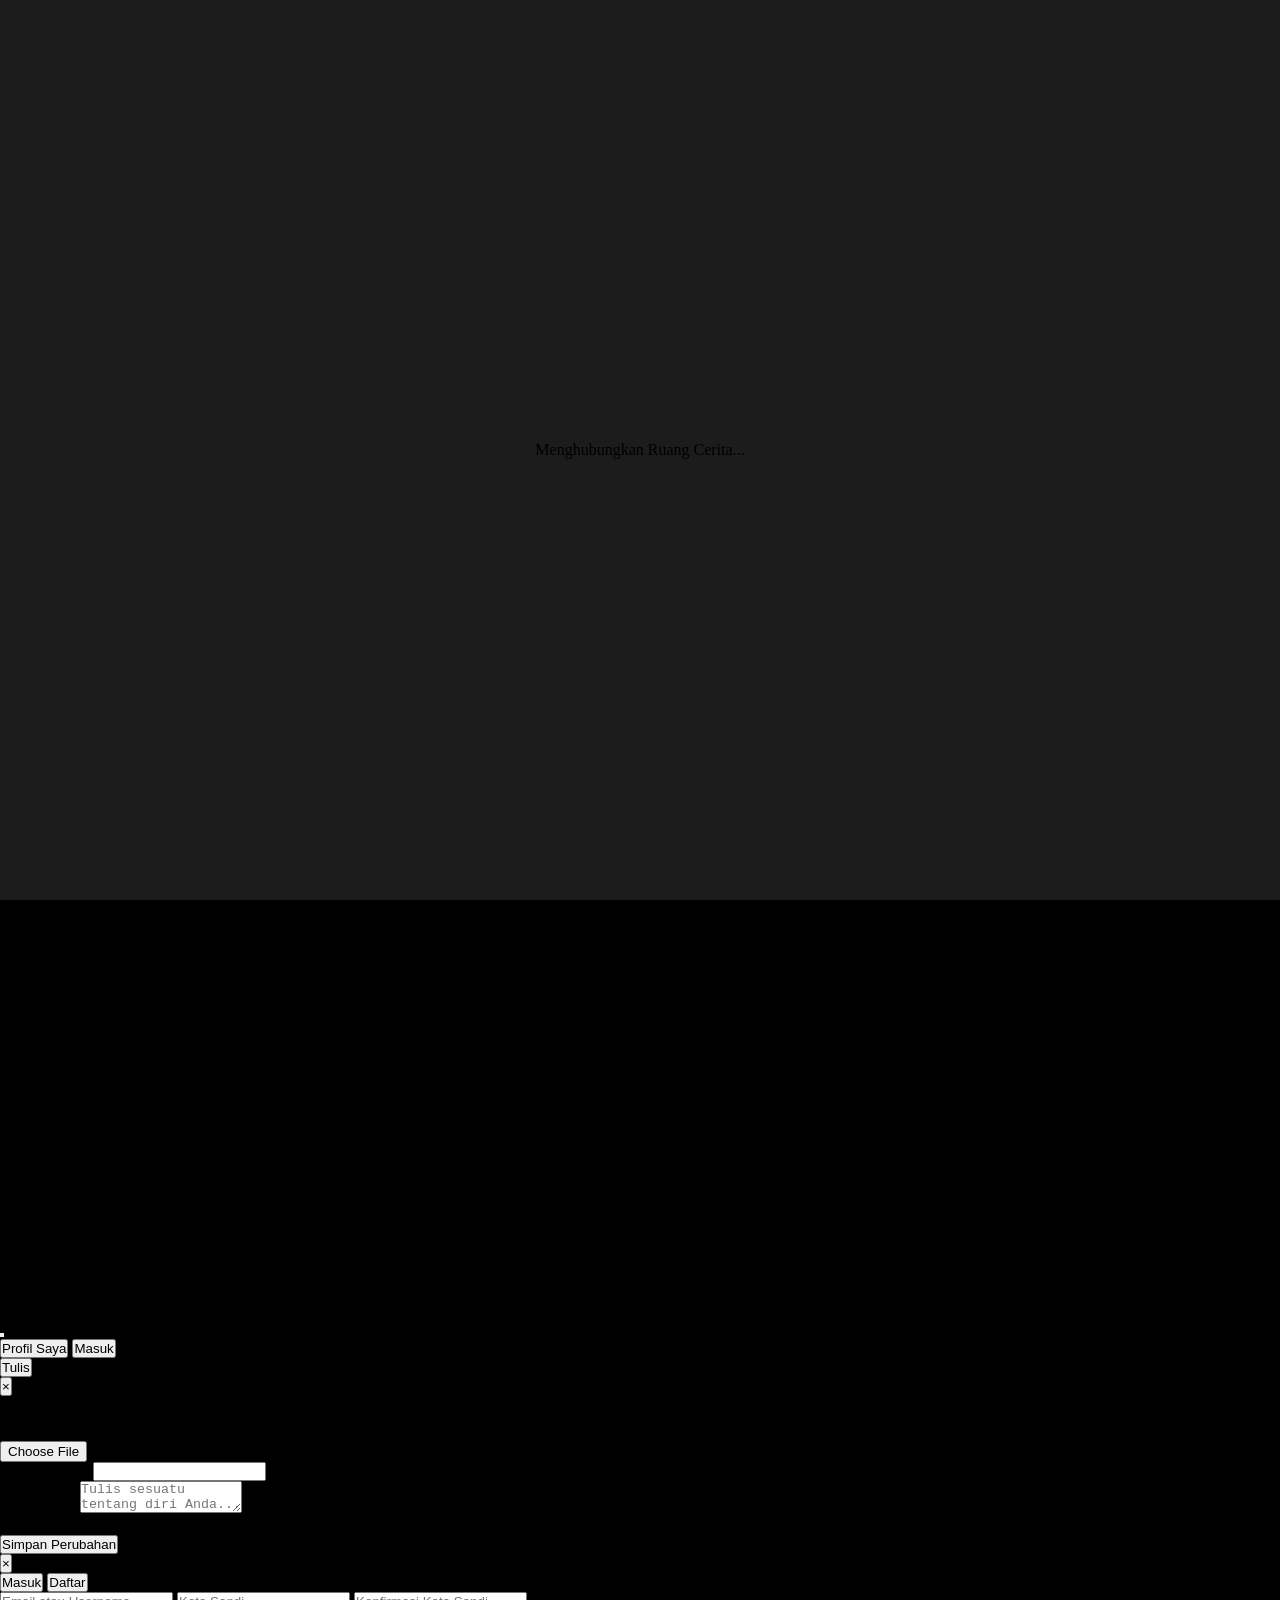
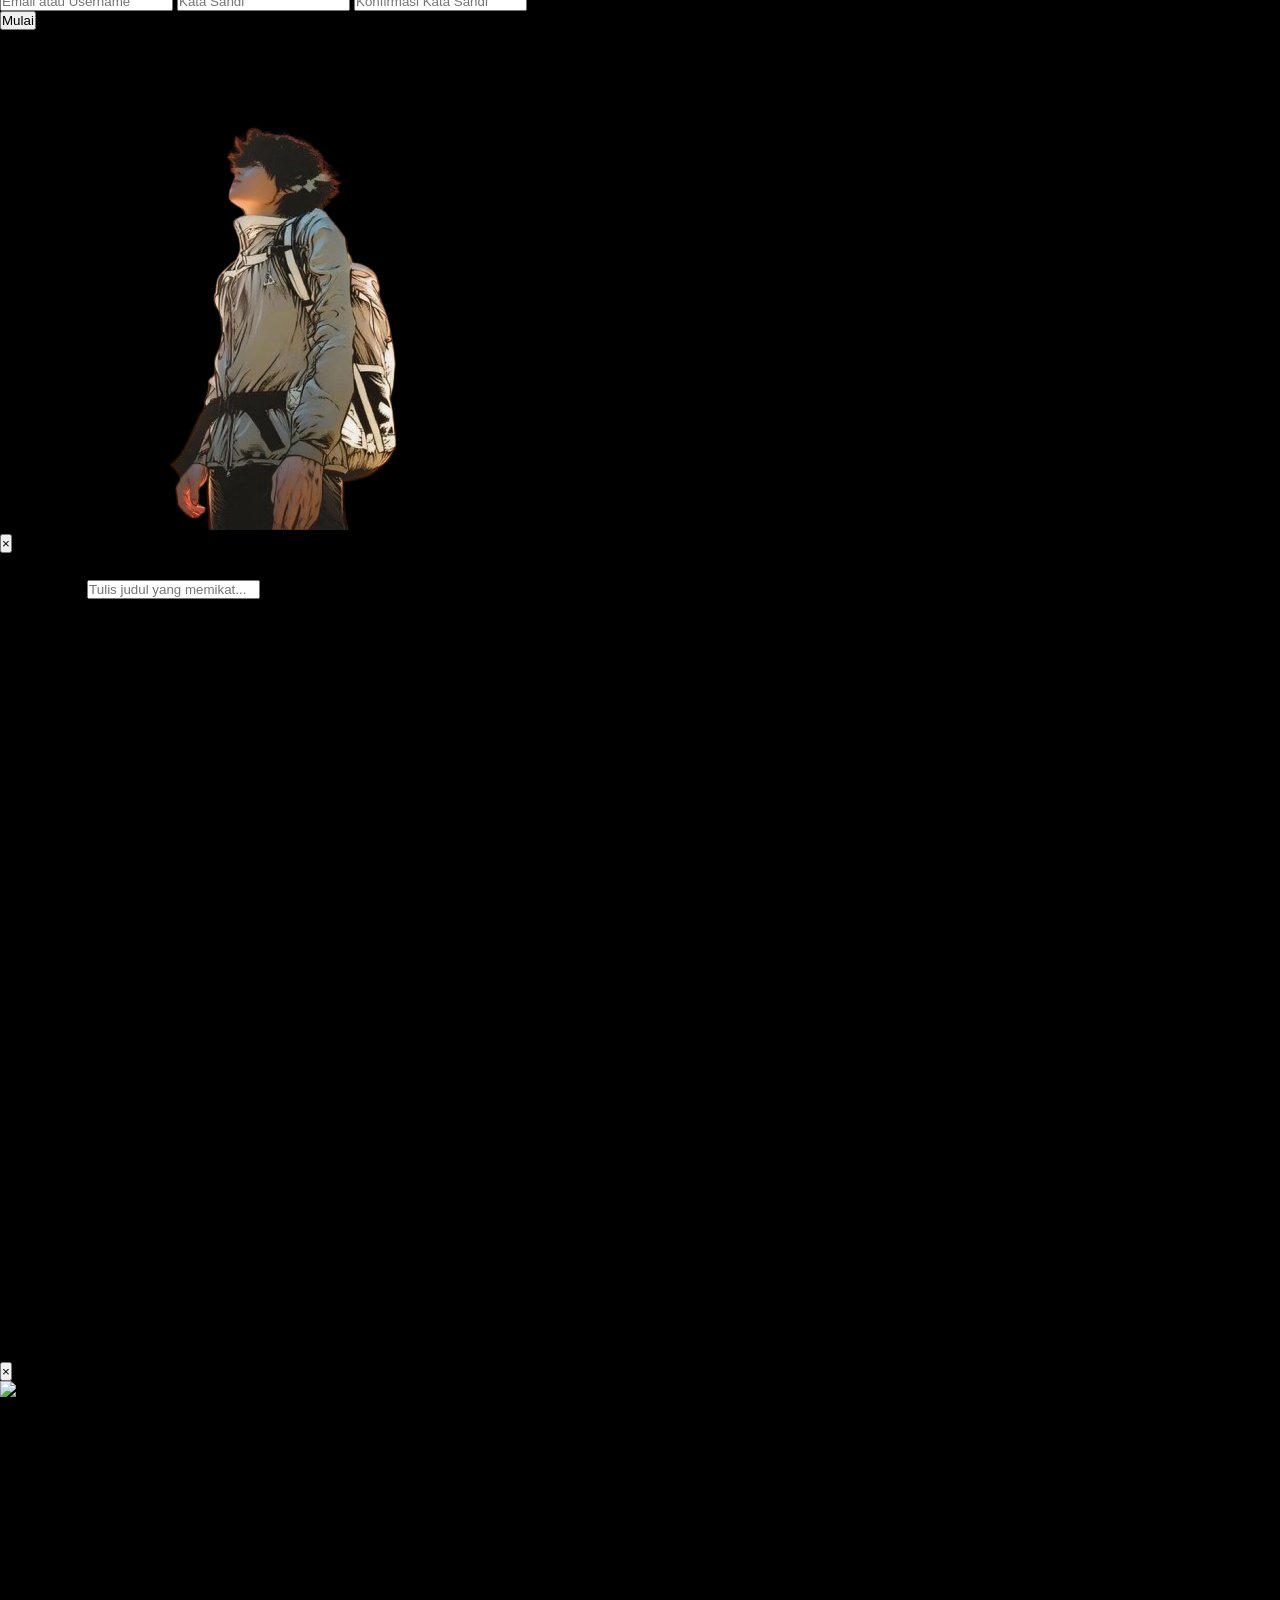
==== commit 0d2a5b89: "Commit pertama website saya" ====
--- a/index.html
+++ b/index.html
@@ -7,13 +7,13 @@
     <link href="https://fonts.googleapis.com/css2?family=Lora:ital,wght@0,400;0,700;1,400;1,700&display=swap" rel="stylesheet">
     <script src="https://cdn.tailwindcss.com"></script>
     <script src="https://cdn.jsdelivr.net/npm/@supabase/supabase-js@2"></script>
-    <link rel="stylesheet" href="../css/style.css">
+    <link rel="stylesheet" href="css/style.css">
 </head>
 <body class="min-h-screen text-white flex flex-col justify-between overflow-x-hidden bg-black">
 
     <!-- Latar Belakang Video -->
     <video autoplay muted loop playsinline class="bg-video">
-        <source src="https://www.w3schools.com/howto/rain.mp4" type="video/mp4">
+        <source src="vid/cloudy-sky-moewalls-com.mp4" type="video/mp4">
     </video>
 
     <!-- Splash Screen Loading -->
@@ -246,7 +246,7 @@
 
             <!-- Ilustrasi pojok — disembunyikan di mobile -->
             <div class="hidden sm:flex absolute bottom-0 right-0 w-[240px] md:w-[280px] h-[320px] md:h-[360px] pointer-events-none select-none items-end justify-end">
-                <img src="https://images.unsplash.com/photo-1578632767115-351597cf2477?q=80&w=600&auto=format&fit=crop"
+                <img src="img/auth.png"
                      alt="Ilustrasi Masuk"
                      class="w-full h-full object-cover object-top rounded-tl-[120px] border-l-4 border-t-4 border-[#1c1c1c] shadow-2xl">
             </div>
@@ -374,7 +374,7 @@
 
 
     <!-- Script -->
-    <script src="../js/koneksi.js"></script>
-    <script src="../js/main.js"></script>
+    <script src="js/koneksi.js"></script>
+    <script src="js/main.js"></script>
 </body>
 </html>
--- a/css/style.css
+++ b/css/style.css
@@ -1,17 +1,118 @@
-*/
-body, input, textarea, button, select {
+/* ============================================================
+   Blog Minimalis — style.css
+   ============================================================ */
+
+/* ---- Reset & Base ---- */
+* {
+    margin: 0;
+    padding: 0;
+    box-sizing: border-box;
+}
+
+html, body {
+    min-height: 100vh;
+    min-height: 100dvh; /* Untuk mobile viewport yang lebih baik */
+    overflow-x: hidden;
+    margin: 0;
+    padding: 0;
+}
+
+body {
     font-family: 'Lora', serif;
-}
-
-/* ---- Latar Belakang Video ---- */
+    background-color: #000000;
+    position: relative;
+}
+
+/* ---- Latar Belakang Video - FIXED & STABLE ---- */
 .bg-video {
     position: fixed;
     top: 0;
     left: 0;
-    width: 100%;
-    height: 100%;
+    width: 100vw;
+    height: 100vh;
+    height: 100dvh; /* Untuk mobile */
     object-fit: cover;
+    z-index: -2;
+    pointer-events: none;
+    
+    /* Mencegah scrolling effect pada mobile */
+    -webkit-transform: translateZ(0);
+    transform: translateZ(0);
+    -webkit-backface-visibility: hidden;
+    backface-visibility: hidden;
+    -webkit-perspective: 1000;
+    perspective: 1000;
+    
+    /* Optimasi performa */
+    will-change: transform;
+    
+    /* Mencegah gesture scroll mempengaruhi video */
+    touch-action: none;
+}
+
+/* ---- Overlay gelap di atas video untuk readability ---- */
+body::before {
+    content: '';
+    position: fixed;
+    top: 0;
+    left: 0;
+    width: 100vw;
+    height: 100vh;
+    height: 100dvh;
+    background: rgba(0, 0, 0, 0.5);
     z-index: -1;
+    pointer-events: none;
+    
+    /* Mencegah scrolling effect */
+    -webkit-transform: translateZ(0);
+    transform: translateZ(0);
+    -webkit-backface-visibility: hidden;
+    backface-visibility: hidden;
+}
+
+/* ---- Fallback untuk browser yang tidak support video ---- */
+.bg-video::after {
+    content: '';
+    position: fixed;
+    top: 0;
+    left: 0;
+    width: 100vw;
+    height: 100vh;
+    height: 100dvh;
+    background: radial-gradient(ellipse at center, #1a1a1a 0%, #000000 100%);
+    z-index: -3;
+}
+
+/* ---- Scrollbar custom ---- */
+::-webkit-scrollbar {
+    width: 4px;
+}
+
+::-webkit-scrollbar-track {
+    background: transparent;
+}
+
+::-webkit-scrollbar-thumb {
+    background: rgba(255, 255, 255, 0.2);
+    border-radius: 10px;
+}
+
+::-webkit-scrollbar-thumb:hover {
+    background: rgba(255, 255, 255, 0.3);
+}
+
+/* ---- Smooth scroll ---- */
+html {
+    scroll-behavior: smooth;
+}
+
+/* ---- No Scrollbar untuk elemen tertentu ---- */
+.no-scrollbar::-webkit-scrollbar {
+    display: none;
+}
+.no-scrollbar {
+    -ms-overflow-style: none;
+    scrollbar-width: none;
 }
 
 /* ---- Efek Hover Kartu Blog ---- */
@@ -20,15 +121,6 @@
 }
 .hover-effect:hover {
     transform: scale(1.03);
-}
-
-/* ---- Sembunyikan Scrollbar ---- */
-.no-scrollbar::-webkit-scrollbar {
-    display: none;
-}
-.no-scrollbar {
-    -ms-overflow-style: none;
-    scrollbar-width: none;
 }
 
 /* ---- Animasi Spinner Loading ---- */
@@ -38,4 +130,108 @@
 }
 .animate-spin-slow {
     animation: spin-slow 1.5s linear infinite;
+}
+
+/* ---- Fix untuk mobile Safari (iOS) ---- */
+@supports (-webkit-touch-callout: none) {
+    .bg-video {
+        height: 100vh;
+        /* Fallback untuk iOS yang tidak support 100dvh */
+    }
+}
+
+/* ---- Fix untuk Android Chrome ---- */
+@supports (-webkit-appearance: none) and (not (overflow: -webkit-marquee)) {
+    .bg-video {
+        height: 100vh;
+    }
+}
+
+/* ---- Responsive fix untuk semua device ---- */
+@media (max-width: 768px) {
+    .bg-video {
+        width: 100%;
+        height: 100%;
+        position: fixed;
+        top: 0;
+        left: 0;
+        right: 0;
+        bottom: 0;
+    }
+    
+    body::before {
+        width: 100%;
+        height: 100%;
+    }
+}
+
+/* ---- Landscape mode fix ---- */
+@media (orientation: landscape) and (max-height: 500px) {
+    .bg-video {
+        height: 100vh;
+        width: 100vw;
+    }
+}
+
+/* ---- Tablet & Desktop ---- */
+@media (min-width: 769px) {
+    .bg-video {
+        position: fixed;
+        top: 50%;
+        left: 50%;
+        min-width: 100vw;
+        min-height: 100vh;
+        transform: translate(-50%, -50%) translateZ(0);
+        -webkit-transform: translate(-50%, -50%) translateZ(0);
+        width: auto;
+        height: auto;
+    }
+}
+
+/* ---- Loading Screen ---- */
+#page-loader {
+    position: fixed;
+    inset: 0;
+    background: #1c1c1c;
+    z-index: 99;
+    display: flex;
+    flex-direction: column;
+    align-items: center;
+    justify-content: center;
+    transition: all 0.3s ease-in-out;
+}
+
+/* ---- Blog Card - Tambahan untuk mobile ---- */
+.blog-card {
+    background: rgba(255, 255, 255, 0.05);
+    backdrop-filter: blur(10px);
+    -webkit-backdrop-filter: blur(10px);
+    border-radius: 20px;
+    padding: 12px;
+    border: 1px solid rgba(255, 255, 255, 0.08);
+}
+
+@media (max-width: 640px) {
+    .blog-card {
+        padding: 10px;
+        border-radius: 16px;
+    }
+}
+
+/* ---- Modal Fix untuk mobile ---- */
+@media (max-width: 640px) {
+    #modal-baca-card,
+    #modal-card,
+    #modal-profil-card,
+    #modal-masuk-card {
+        border-radius: 20px 20px 0 0 !important;
+        max-height: 95vh !important;
+    }
+}
+
+/* ---- Prevent zoom on input focus (mobile) ---- */
+@media (max-width: 768px) {
+    input, textarea, select, button {
+        font-size: 16px !important;
+    }
 }
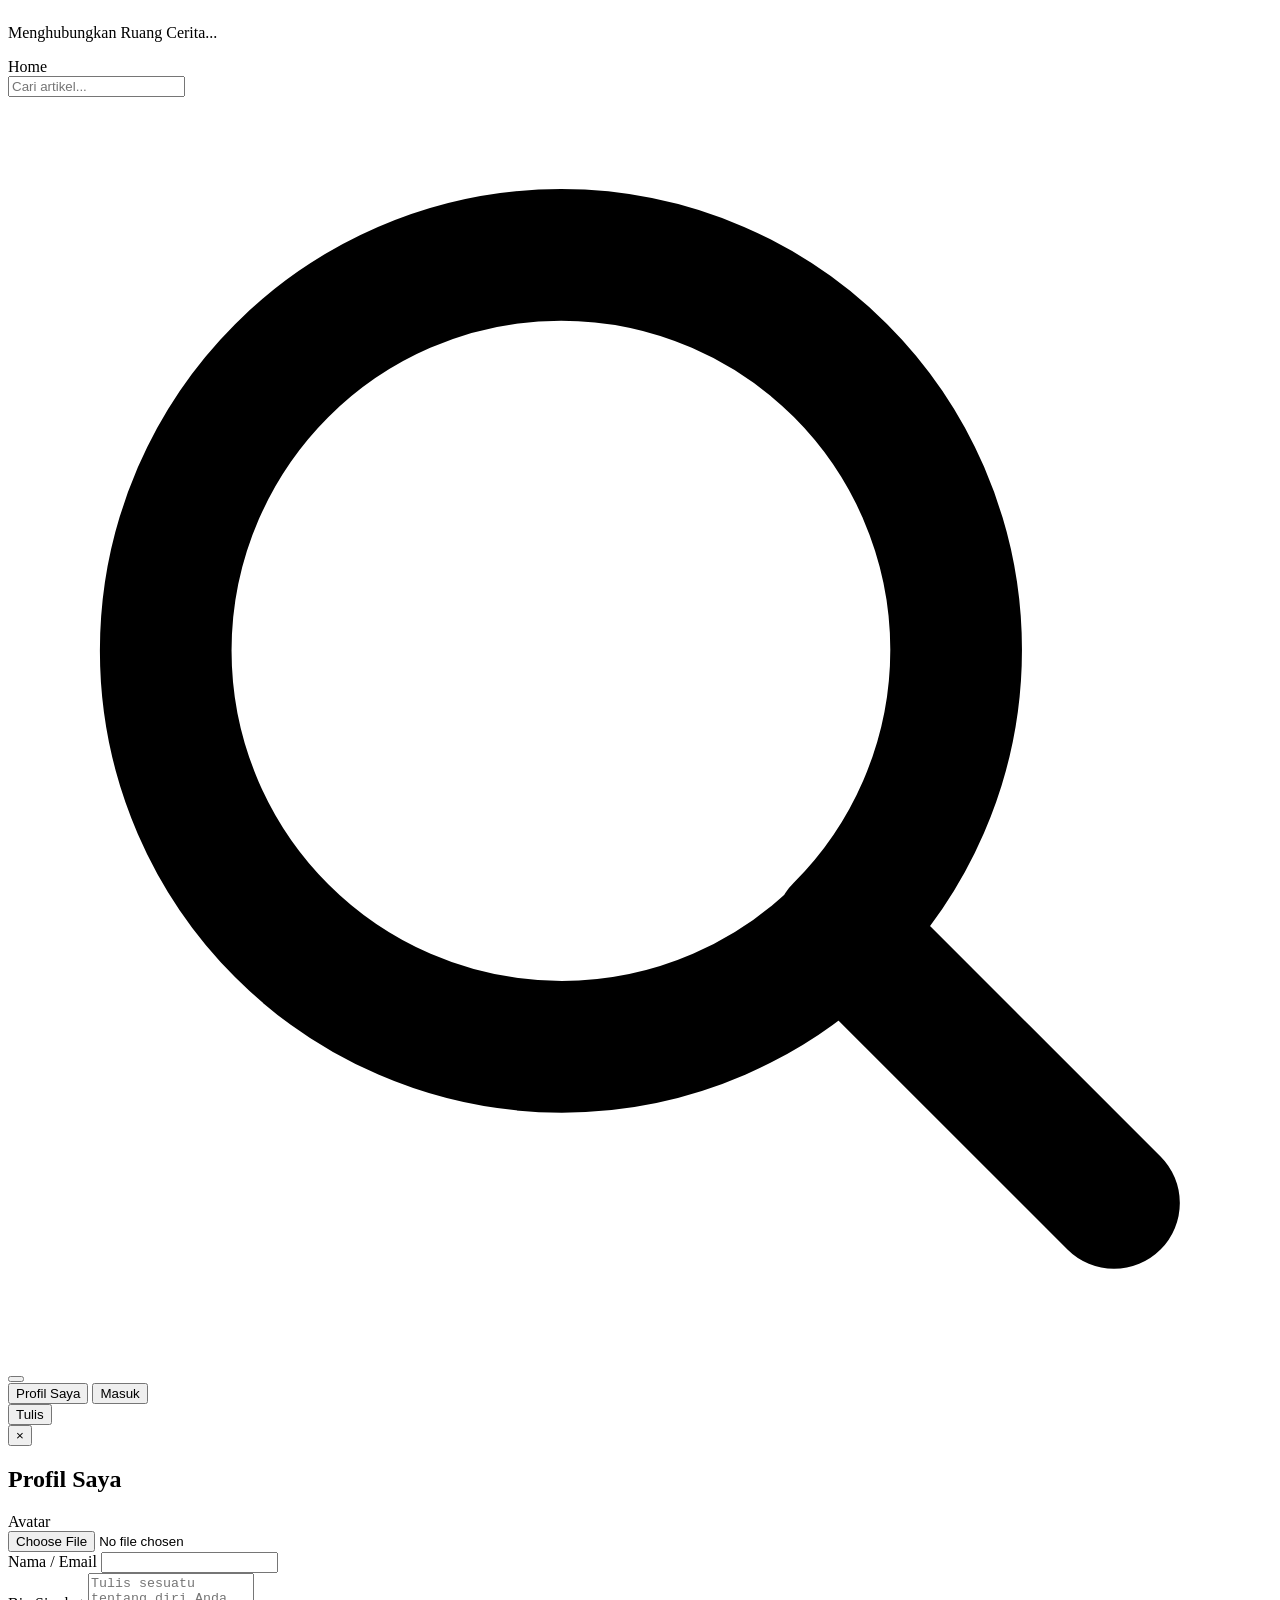
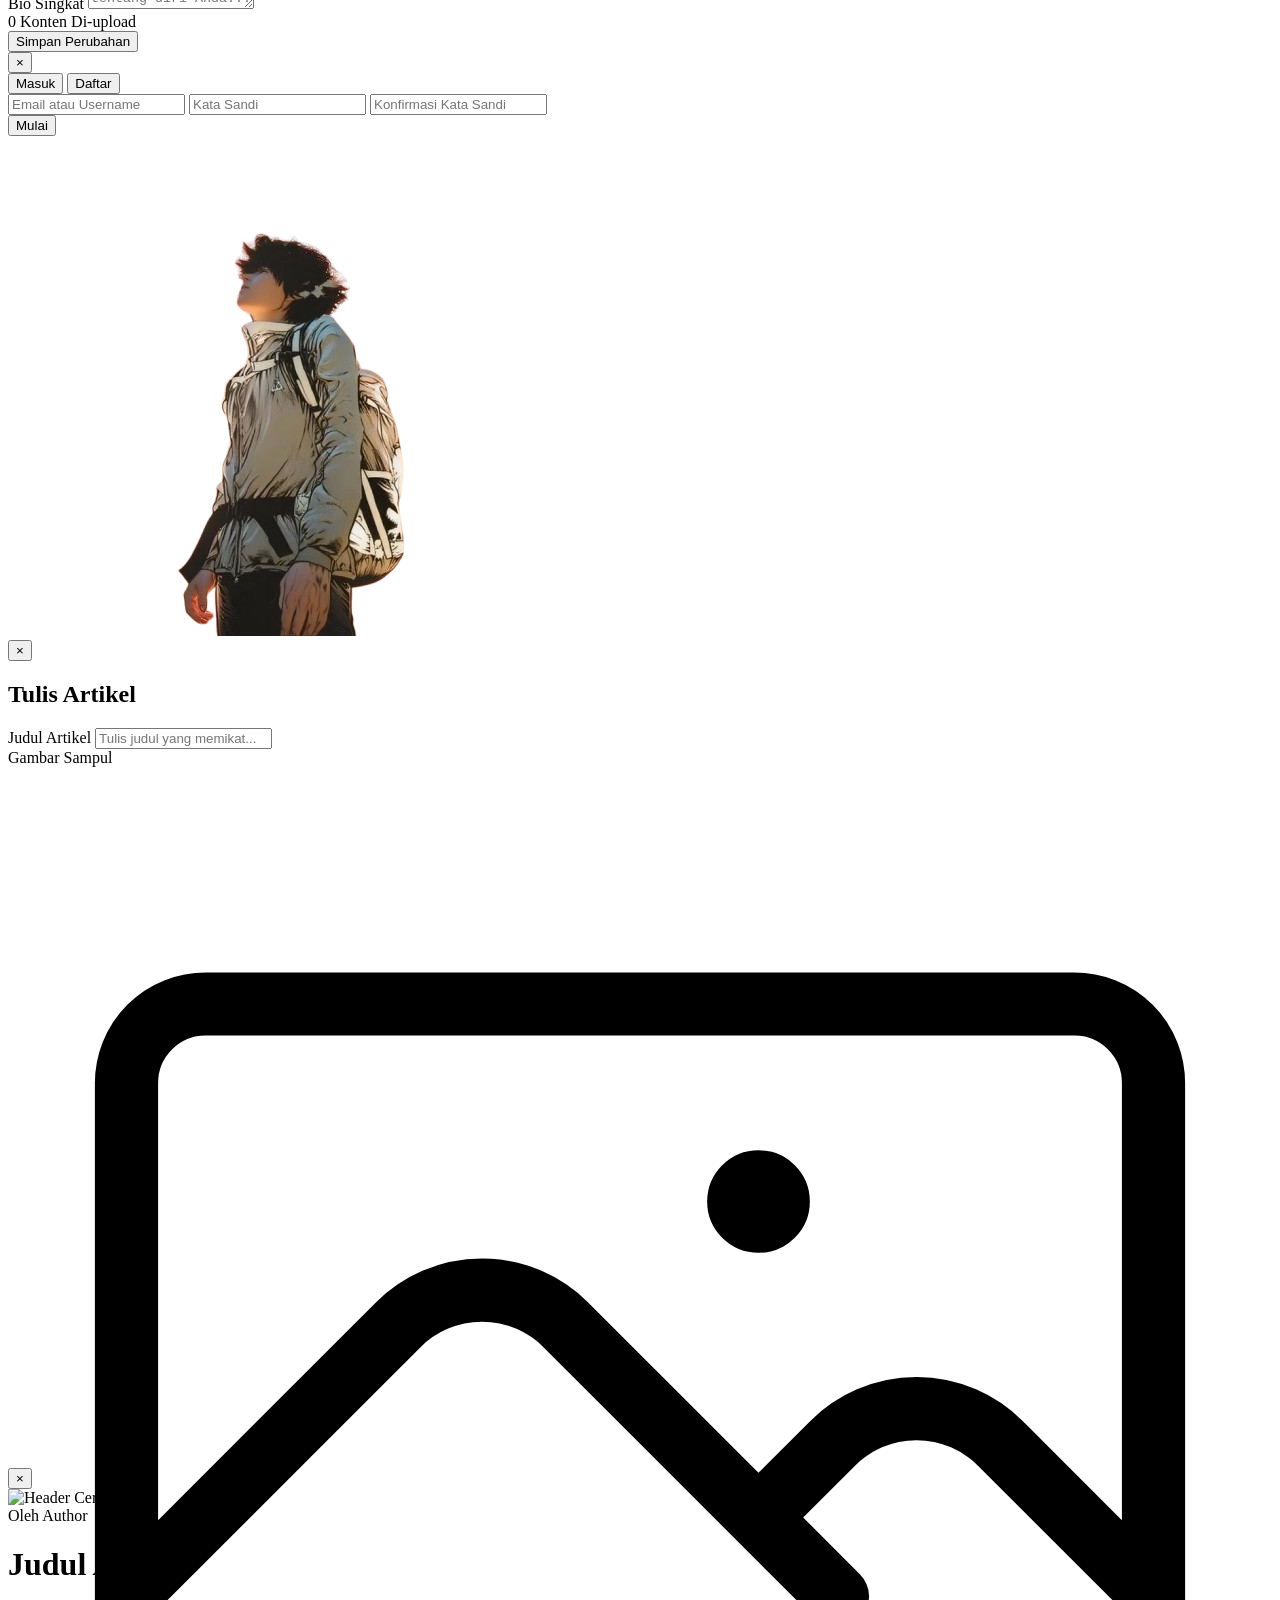
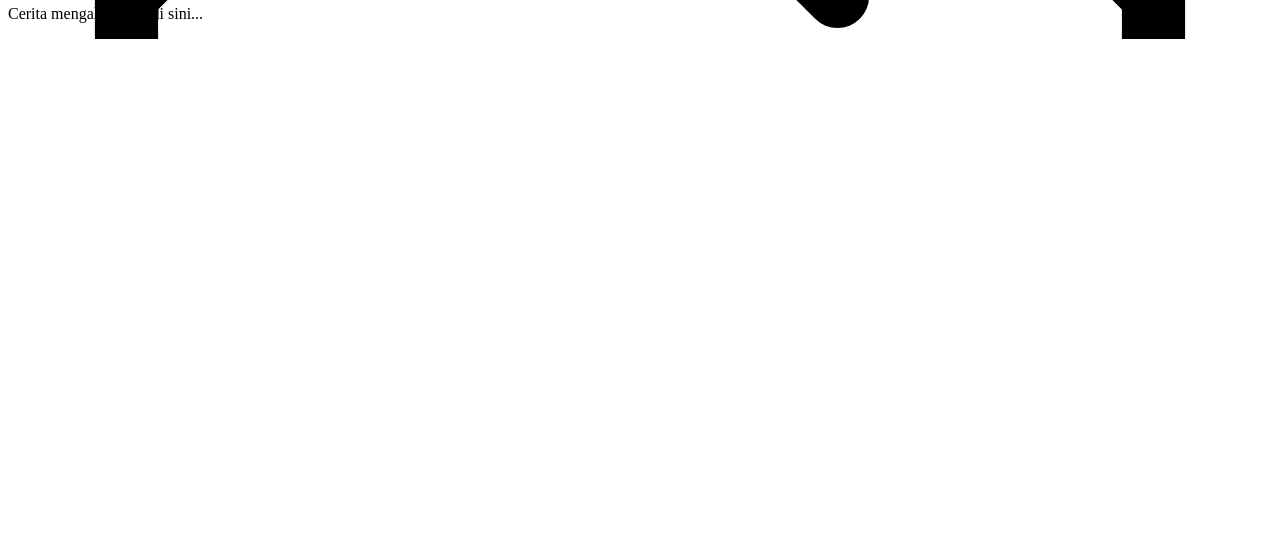
==== commit f9295114: "Commit pertama website saya" ====
--- a/index.html
+++ b/index.html
@@ -2,17 +2,17 @@
 <html lang="id">
 <head>
     <meta charset="UTF-8">
-    <meta name="viewport" content="width=device-width, initial-scale=1.0">
+    <meta name="viewport" content="width=device-width, initial-scale=1.0, maximum-scale=1.0, user-scalable=no, viewport-fit=cover">
     <title>Blog Minimalis — Home</title>
     <link href="https://fonts.googleapis.com/css2?family=Lora:ital,wght@0,400;0,700;1,400;1,700&display=swap" rel="stylesheet">
     <script src="https://cdn.tailwindcss.com"></script>
     <script src="https://cdn.jsdelivr.net/npm/@supabase/supabase-js@2"></script>
     <link rel="stylesheet" href="css/style.css">
 </head>
-<body class="min-h-screen text-white flex flex-col justify-between overflow-x-hidden bg-black">
+<body class="min-h-screen text-white flex flex-col overflow-x-hidden">
 
     <!-- Latar Belakang Video -->
-    <video autoplay muted loop playsinline class="bg-video">
+    <video autoplay muted loop playsinline class="bg-video" preload="auto">
         <source src="vid/cloudy-sky-moewalls-com.mp4" type="video/mp4">
     </video>
 
@@ -103,7 +103,7 @@
     </header>
 
     <!-- ==================== KONTEN UTAMA ==================== -->
-    <main class="w-full px-3 sm:px-6 pt-16 sm:pt-28 pb-20 sm:pb-24 flex-grow flex items-start sm:items-center justify-center relative">
+    <main class="w-full px-3 sm:px-6 pt-20 sm:pt-28 pb-20 sm:pb-24 flex-grow flex items-start sm:items-center justify-center relative z-10">
         <div id="blog-container"
              class="grid grid-cols-1 sm:grid-cols-2 gap-x-8 sm:gap-x-16 gap-y-3 sm:gap-y-12
                     max-w-5xl w-full mx-auto py-2 sm:py-8">
@@ -111,7 +111,7 @@
         </div>
     </main>
 
-    <!-- Tombol Tulis Floating -->
+    <!-- Tombol Tulis Floating - SOLID (seperti awal) -->
     <div class="fixed bottom-4 sm:bottom-10 right-3 sm:right-10 z-40">
         <button id="tulis-btn"
                 class="bg-black text-white px-5 sm:px-10 py-2 sm:py-3
@@ -120,7 +120,6 @@
             Tulis
         </button>
     </div>
-
 
     <!-- ==================== MODAL PROFIL ==================== -->
     <div id="modal-profil"
@@ -184,7 +183,6 @@
             </div>
         </div>
     </div>
-
 
     <!-- ==================== MODAL MASUK / DAFTAR ==================== -->
     <div id="modal-masuk"
@@ -253,7 +251,6 @@
         </div>
     </div>
 
-
     <!-- ==================== MODAL TULIS ==================== -->
     <div id="modal-tulis"
          class="fixed inset-0 bg-black/75 backdrop-blur-md z-50 flex items-end sm:items-center justify-center
@@ -324,7 +321,6 @@
             </div>
         </div>
     </div>
-
 
     <!-- ==================== MODAL BACA ==================== -->
     <div id="modal-baca"
@@ -372,7 +368,6 @@
         </div>
     </div>
 
-
     <!-- Script -->
     <script src="js/koneksi.js"></script>
     <script src="js/main.js"></script>
--- a/css/style.css
+++ b/css/style.css
@@ -1,118 +1,25 @@
-/* ============================================================
-   Blog Minimalis — style.css
-   ============================================================ */
-
-/* ---- Reset & Base ---- */
-* {
-    margin: 0;
-    padding: 0;
-    box-sizing: border-box;
+*/
+body, input, textarea, button, select {
+    font-family: 'Lora', serif;
 }
 
-html, body {
-    min-height: 100vh;
-    min-height: 100dvh; /* Untuk mobile viewport yang lebih baik */
-    overflow-x: hidden;
-    margin: 0;
-    padding: 0;
-}
-
-body {
-    font-family: 'Lora', serif;
-    background-color: #000000;
-    position: relative;
-}
-
-/* ---- Latar Belakang Video - FIXED & STABLE ---- */
+/* ---- Latar Belakang Video ---- */
 .bg-video {
     position: fixed;
-    top: 0;
-    left: 0;
+    inset: 0;
     width: 100vw;
-    height: 100vh;
-    height: 100dvh; /* Untuk mobile */
+    height: 100dvh;
     object-fit: cover;
-    z-index: -2;
-    pointer-events: none;
-    
-    /* Mencegah scrolling effect pada mobile */
-    -webkit-transform: translateZ(0);
-    transform: translateZ(0);
-    -webkit-backface-visibility: hidden;
-    backface-visibility: hidden;
-    -webkit-perspective: 1000;
-    perspective: 1000;
-    
-    /* Optimasi performa */
-    will-change: transform;
-    
-    /* Mencegah gesture scroll mempengaruhi video */
-    touch-action: none;
-}
-
-/* ---- Overlay gelap di atas video untuk readability ---- */
-body::before {
-    content: '';
-    position: fixed;
-    top: 0;
-    left: 0;
-    width: 100vw;
-    height: 100vh;
-    height: 100dvh;
-    background: rgba(0, 0, 0, 0.5);
     z-index: -1;
     pointer-events: none;
-    
-    /* Mencegah scrolling effect */
-    -webkit-transform: translateZ(0);
+
     transform: translateZ(0);
-    -webkit-backface-visibility: hidden;
-    backface-visibility: hidden;
+    will-change: transform;
 }
-
-/* ---- Fallback untuk browser yang tidak support video ---- */
-.bg-video::after {
-    content: '';
-    position: fixed;
-    top: 0;
-    left: 0;
-    width: 100vw;
-    height: 100vh;
-    height: 100dvh;
-    background: radial-gradient(ellipse at center, #1a1a1a 0%, #000000 100%);
-    z-index: -3;
-}
-
-/* ---- Scrollbar custom ---- */
-::-webkit-scrollbar {
-    width: 4px;
-}
-
-::-webkit-scrollbar-track {
-    background: transparent;
-}
-
-::-webkit-scrollbar-thumb {
-    background: rgba(255, 255, 255, 0.2);
-    border-radius: 10px;
-}
-
-::-webkit-scrollbar-thumb:hover {
-    background: rgba(255, 255, 255, 0.3);
-}
-
-/* ---- Smooth scroll ---- */
-html {
-    scroll-behavior: smooth;
-}
-
-/* ---- No Scrollbar untuk elemen tertentu ---- */
-.no-scrollbar::-webkit-scrollbar {
-    display: none;
-}
-.no-scrollbar {
-    -ms-overflow-style: none;
-    scrollbar-width: none;
+html,
+body {
+    overflow-x: hidden;
+    min-height: 100dvh;
 }
 
 /* ---- Efek Hover Kartu Blog ---- */
@@ -123,6 +30,15 @@
     transform: scale(1.03);
 }
 
+/* ---- Sembunyikan Scrollbar ---- */
+.no-scrollbar::-webkit-scrollbar {
+    display: none;
+}
+.no-scrollbar {
+    -ms-overflow-style: none;
+    scrollbar-width: none;
+}
+
 /* ---- Animasi Spinner Loading ---- */
 @keyframes spin-slow {
     0%   { transform: rotate(0deg); }
@@ -131,107 +47,35 @@
 .animate-spin-slow {
     animation: spin-slow 1.5s linear infinite;
 }
-
-/* ---- Fix untuk mobile Safari (iOS) ---- */
-@supports (-webkit-touch-callout: none) {
-    .bg-video {
-        height: 100vh;
-        /* Fallback untuk iOS yang tidak support 100dvh */
-    }
+/* ---- Tombol Edit & Hapus - SOLID ---- */
+.btn-edit {
+    background: #2d2d2d !important;
+    color: white !important;
+    padding: 4px 12px !important;
+    border-radius: 9999px !important;
+    font-size: 9px !important;
+    font-weight: 600 !important;
+    border: none !important;
+    box-shadow: 0 2px 4px rgba(0, 0, 0, 0.3) !important;
+    transition: all 0.2s !important;
+}
+.btn-edit:hover {
+    background: #3d3d3d !important;
+    transform: scale(1.05);
 }
 
-/* ---- Fix untuk Android Chrome ---- */
-@supports (-webkit-appearance: none) and (not (overflow: -webkit-marquee)) {
-    .bg-video {
-        height: 100vh;
-    }
+.btn-hapus {
+    background: #4a0e0e !important;
+    color: #ff6b6b !important;
+    padding: 4px 12px !important;
+    border-radius: 9999px !important;
+    font-size: 9px !important;
+    font-weight: 600 !important;
+    border: none !important;
+    box-shadow: 0 2px 4px rgba(0, 0, 0, 0.3) !important;
+    transition: all 0.2s !important;
 }
-
-/* ---- Responsive fix untuk semua device ---- */
-@media (max-width: 768px) {
-    .bg-video {
-        width: 100%;
-        height: 100%;
-        position: fixed;
-        top: 0;
-        left: 0;
-        right: 0;
-        bottom: 0;
-    }
-    
-    body::before {
-        width: 100%;
-        height: 100%;
-    }
-}
-
-/* ---- Landscape mode fix ---- */
-@media (orientation: landscape) and (max-height: 500px) {
-    .bg-video {
-        height: 100vh;
-        width: 100vw;
-    }
-}
-
-/* ---- Tablet & Desktop ---- */
-@media (min-width: 769px) {
-    .bg-video {
-        position: fixed;
-        top: 50%;
-        left: 50%;
-        min-width: 100vw;
-        min-height: 100vh;
-        transform: translate(-50%, -50%) translateZ(0);
-        -webkit-transform: translate(-50%, -50%) translateZ(0);
-        width: auto;
-        height: auto;
-    }
-}
-
-/* ---- Loading Screen ---- */
-#page-loader {
-    position: fixed;
-    inset: 0;
-    background: #1c1c1c;
-    z-index: 99;
-    display: flex;
-    flex-direction: column;
-    align-items: center;
-    justify-content: center;
-    transition: all 0.3s ease-in-out;
-}
-
-/* ---- Blog Card - Tambahan untuk mobile ---- */
-.blog-card {
-    background: rgba(255, 255, 255, 0.05);
-    backdrop-filter: blur(10px);
-    -webkit-backdrop-filter: blur(10px);
-    border-radius: 20px;
-    padding: 12px;
-    border: 1px solid rgba(255, 255, 255, 0.08);
-}
-
-@media (max-width: 640px) {
-    .blog-card {
-        padding: 10px;
-        border-radius: 16px;
-    }
-}
-
-/* ---- Modal Fix untuk mobile ---- */
-@media (max-width: 640px) {
-    #modal-baca-card,
-    #modal-card,
-    #modal-profil-card,
-    #modal-masuk-card {
-        border-radius: 20px 20px 0 0 !important;
-        max-height: 95vh !important;
-    }
-}
-
-/* ---- Prevent zoom on input focus (mobile) ---- */
-@media (max-width: 768px) {
-    input, textarea, select, button {
-        font-size: 16px !important;
-    }
+.btn-hapus:hover {
+    background: #5f1414 !important;
+    transform: scale(1.05);
 }
